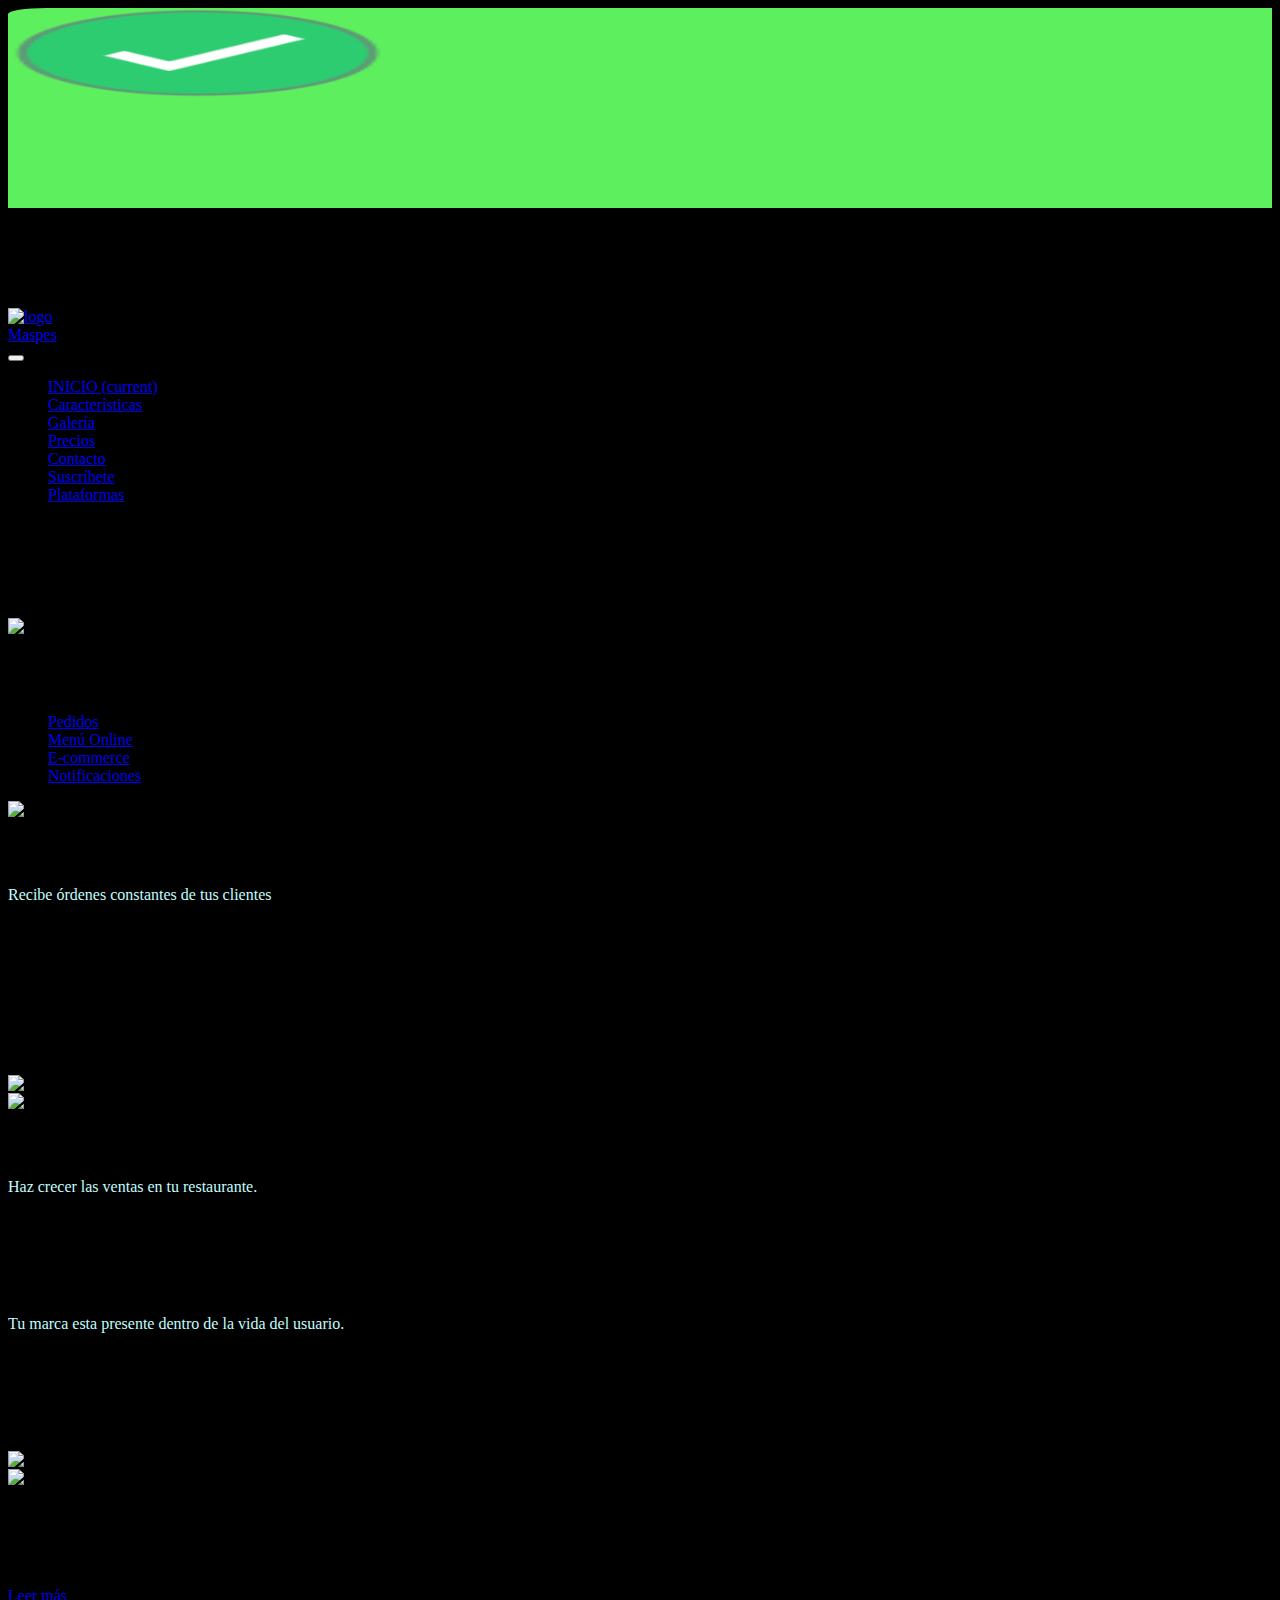
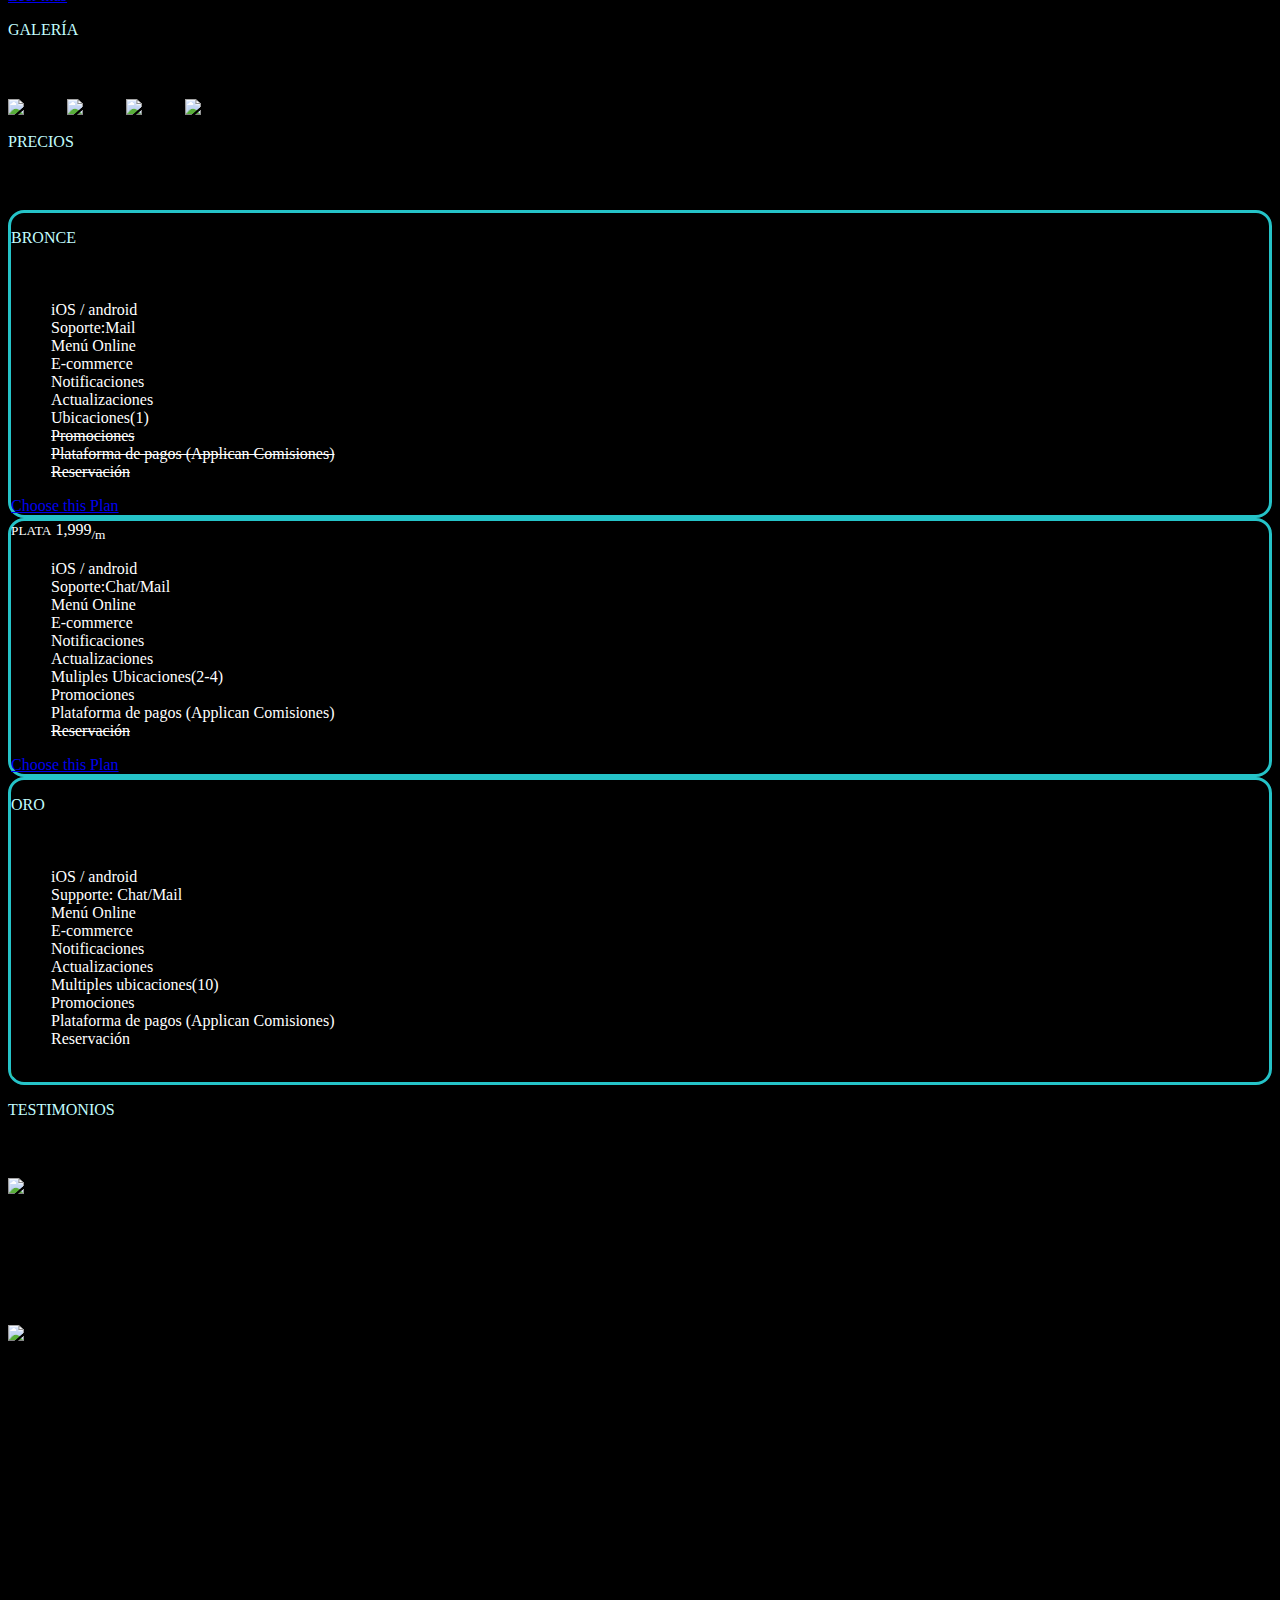
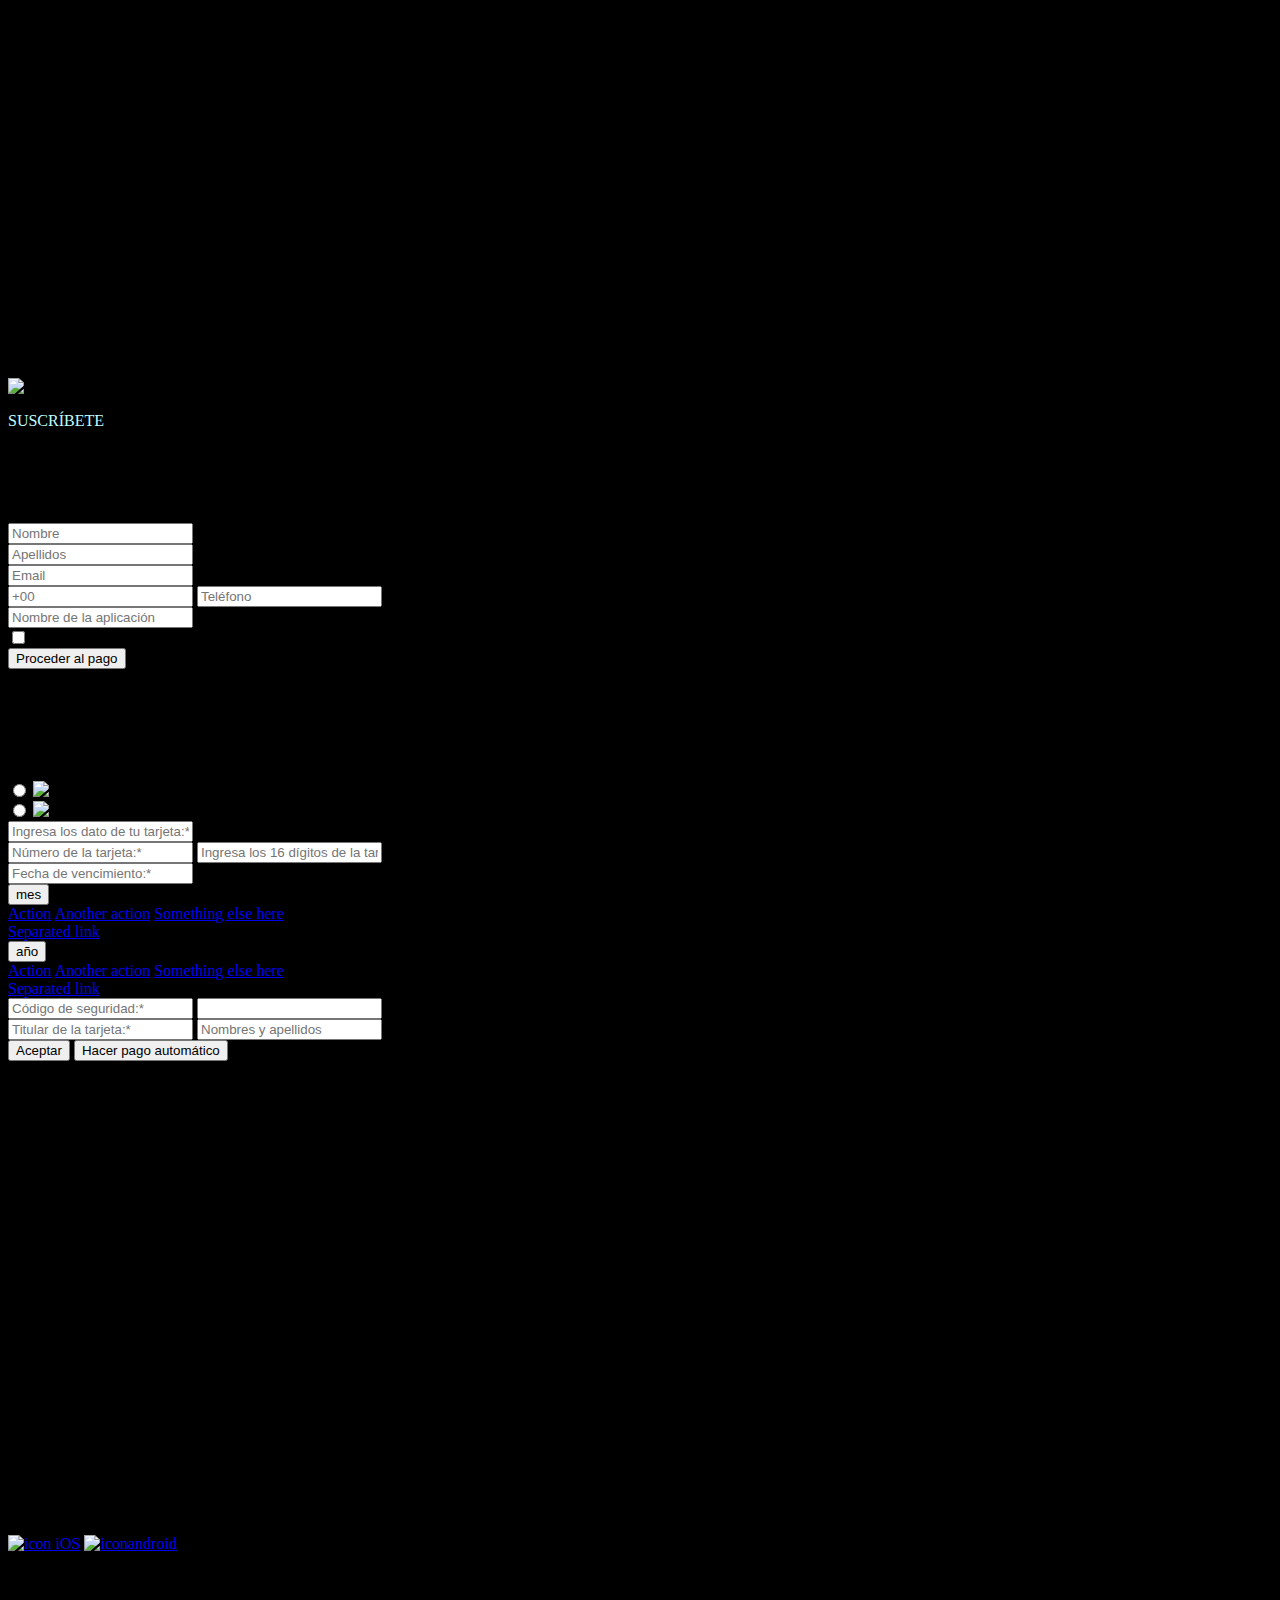
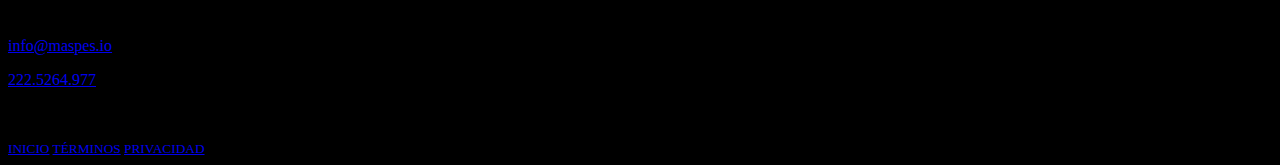
==== index.html @ f16a854a "updated bronce pricing" ====
<!doctype html>
<html lang="en">
<!--

Page    : index / MobApp
Version : 1.0
Author  : Colorlib
URI     : https://colorlib.com

 -->

<head>
    <title>Haz más con nuestra App</title>
    <!-- Required meta tags -->
    <link rel="stylesheet" href="https://maxcdn.bootstrapcdn.com/bootstrap/4.0.0-beta.3/css/bootstrap.min.css" integrity="sha384-Zug+QiDoJOrZ5t4lssLdxGhVrurbmBWopoEl+M6BdEfwnCJZtKxi1KgxUyJq13dy" crossorigin="anonymous">
    <script src="https://ajax.googleapis.com/ajax/libs/jquery/3.6.0/jquery.min.js"></script>
    <script src="https://js.stripe.com/v3/"></script>
    <meta charset="utf-8">
    <meta name="viewport" content="width=device-width, initial-scale=1, shrink-to-fit=no">
    <meta name="description" content="Mobland - Mobile App Landing Page Template">
    <meta name="keywords" content="HTML5, bootstrap, mobile, app, landing, ios, android, responsive">

    <!-- Font -->
    <link rel="dns-prefetch" href="//fonts.googleapis.com">
    <link href="https://fonts.googleapis.com/css?family=Rubik:300,400,500" rel="stylesheet">

    <!-- Bootstrap CSS -->
    <link rel="stylesheet" href="css/bootstrap.min.css">
    <!-- Themify Icons -->
    <link rel="stylesheet" href="css/themify-icons.css">
    <!-- Owl carousel -->
    <link rel="stylesheet" href="css/owl.carousel.min.css">
    <!-- Main css -->
    <link href="css/style.css" rel="stylesheet">
</head>


<body data-spy="scroll" data-target="#navbar" data-offset="30" style="background-color: #000">
    <div class="position-absolute w-100 h-100 top-0 start-0" style="background-color: #000; opacity: 0.7;"></div>
    
    <div class="position-absolute red w-100 d-flex justify-content-center align-items-center" style="z-index: 100000;"> 
        <!-- show d-block -->
        <div class="modal fade bd-example-modal-xl" id="popupsuccess" tabindex="-1" role="dialog" aria-labelledby="myLargeModalLabel" >
            <div class="modal-dialog modal-sm">
              <div class="modal-content">
                <div class="w-100 d-flex justify-content-center align-items-center" style="height: 200px;background-color: rgb(94, 239, 94);border-top-left-radius: 3%;">
                    <img  src="images/check.png" width="30%" height="45%" alt="">
                </div>
                <div style="height: 100px" class="w-100 d-flex justify-content-center align-items-center">
                    <div class="text-center text-success p-5">El pago se realiza con éxito</div>
                </div>
              </div>
            </div>
        </div>

    </div>
    <!-- Nav Menu -->

    <div class="nav-menu fixed-top">
        <div class="container">
            <div class="row">
                <div class="col-md-12">
                    <nav class="navbar navbar-dark navbar-expand-lg">
                        <a class="navbar-brand d-flex align-items-center" href="index.html">
                            <img src="images/logoN.png" class="img-fluid" alt="logo">
                            <div class="text-white ml-3" >Maspes</div>
                        </a> <button class="navbar-toggler" type="button" data-toggle="collapse" data-target="#navbar" aria-controls="navbar" aria-expanded="false" aria-label="Toggle navigation"> <span class="navbar-toggler-icon"></span> </button>
                        <div class="collapse navbar-collapse" id="navbar">
                            <ul class="navbar-nav ml-auto">
                                <li class="nav-item"> <a class="nav-link  active" href="#home">INICIO <span class="sr-only">(current)</span></a> </li>
                                <li class="nav-item"> <a class="nav-link " href="#features">Características</a> </li>
                                <li class="nav-item"> <a class="nav-link " href="#gallery">Galería</a> </li>
                                <li class="nav-item"> <a class="nav-link " href="#pricing">Precios</a> </li>
                                <li class="nav-item"> <a class="nav-link " href="#contact">Contacto</a> </li>
                                <li class="nav-item"> <a class="nav-link " href="#subscribe">Suscríbete</a> </li>
                                <li class="nav-item"><a href="#" class="btn btn-outline-info my-3 my-sm-0 ml-lg-3">Plataformas</a></li>
                            </ul>
                        </div>
                    </nav>
                </div>
            </div>
        </div>
    </div>

    <header class="bg-gradient" id="home">
        <div class="container position-relative py-3">
            <h1>Aumenta las ventas de tu negocio</h1>
            <p class="tagline">Obten una aplicación móvil personalizada desde $999.00 al mes.</p>
        </div>
        <div class="img-holder position-relative"><img src="images/iphonexN1.png" alt="phone" class="img-fluid"></div>
    </header>

    <!-- // end .section -->



    <div class="section dark-bg position-relative" id="features">
        <div class="container dark-bg">
            <div class="section-title dark-bg">
                <small>CARACTERÍSTICAS</small>
                <h3 class="text-info">Principales funcionalidades de una app</h3>
            </div>

            <ul class="nav nav-tabs nav-justified dark-bg" role="tablist">
                <li class="nav-item">
                    <a class="nav-link active" data-toggle="tab" href="#communication">Pedidos</a>
                </li>
                <li class="nav-item">
                    <a class="nav-link" data-toggle="tab" href="#schedule">Menú Online</a>
                </li>
                <li class="nav-item">
                    <a class="nav-link" data-toggle="tab" href="#messages">E-commerce</a>
                </li>
                <li class="nav-item">
                    <a class="nav-link" data-toggle="tab" href="#livechat">Notificaciones</a>
                </li>
            </ul>
            <div class="tab-content" style="background-color: black;">
                <div class="tab-pane fade show active" id="communication">
                    <div class="d-flex flex-column  flex-lg-row">
                        <img src="images/graphic1.png" alt="graphic" class="img-fluid rounded align-self-center mr-lg-5 mb-5 mb-lg-0">
                        <div>

                            <h2 class="text-info">Pedidos y seguimiento en línea</h2>
                            <p class="lead" style="color: #C2FDFF;">Recibe órdenes constantes de tus clientes</p>
                            <p class="d-inline">Con una app estas en contacto directo con tus clientes y facilitas
                                los pedidos para ellos. Agilizas los procesos de venta y recibes más 
                                ordenes de clientes, sin tener que pagar altos porcentajes a plataformas
                                de delivery.
                            </p>
                            
                        </div>
                    </div>
                </div>
                <div class="tab-pane fade" id="schedule">
                    <div class="d-flex flex-column  flex-lg-row">
                        <div>
                            <h2 class="text-info">Decide los precios y mantén el 100% de ganancia.</h2>
                            
                            <p class="d-inline">Sube todos tus prodcutos fácil y rápido, al precio que tu quieras. Al ser el dueño de la aplicación no tienes que pagar cargos extras o porcentajes a nadie. Tú controlas los precios y recibes el total de la venta.
                            </p>
                            
                        </div>
                        <img src="images/graphic2.png" alt="graphic" class="img-fluid rounded align-self-center mr-lg-5 mb-5 mb-lg-0">
                    </div>
                </div>
                <div class="tab-pane fade" id="messages">
                    <div class="d-flex flex-column  flex-lg-row">
                        <img src="images/graphic3.png" alt="graphic" class="img-fluid rounded align-self-center mr-lg-5 mb-5 mb-lg-0">
                        <div>
                            <h2 class="text-info">Ventas Accesibles</h2>
                            <p class="lead" style="color: #C2FDFF;">Haz crecer las ventas en tu restaurante.</p>
                            <p class="d-inline text-white">Contar con una aplicación de servicio a domicilio es la oportunidad de estar a la vanguardía tecnológica. El uso de la tecnología en tu negocio siempre será un diferenciador en tu servicio y mantiene tu negocio a la delantera. Tus clientes podrán elegir diferentes métodos de pago ya sea efectivo o tarjeta de crédito.</p>
                            </p>
                        </div>
                    </div>
                </div>
                <div class="tab-pane fade" id="livechat">
                    <div class="d-flex flex-column  flex-lg-row">
                        <div>
                            <h2 class="text-info">Notificaciones a todo momento</h2>
                            <p class="lead" style="color: #C2FDFF;">Tu marca esta presente dentro de la vida del usuario.</p>
                            <p class="d-inline">Las aplicaciones online permiten recibir notificaciones en los dispositivos y brindar tranquilidad a los usuarios al <div class="text-info">monitorear su orden</div><p class="text-white">y tener una hora aproximada de entrega. Así mantener el pedido siempre actualizado hasta que llegue al domicilio de entrega.</p>
                            </p>
                            
                        </div>
                        <img src="images/graphic4.png" alt="graphic" class="img-fluid rounded align-self-center ml-lg-5 mr-lg-5 mb-5 mb-lg-0">
                    </div>
                </div>
            </div>


        </div>
    </div>
    <!-- // end .section -->

    <div class="section img-bg">

        <div class="container">
            <div class="row">
                <div class="col-md-6">
                    <img src="images/dualphoneN2.png" alt="dual phone" class="img-fluid">
                </div>
                <div class="col-md-6 d-flex align-items-center">
                    <div>
                        <!-- <div class="box-icon"><span class="ti-rocket gradient-fill ti-3x"></span></div> -->
                        <h2 class="text-info">Múltiples ubicaciones</h2>
                        <p class="mb-4">Si tu negocio tiene varias sucursales, una app 
                            es una herramienta perfecta para hacer llegar 
                            tus productos o servicios a cualquier lugar.
                            
restaurante.</p>
                        <a href="#" class="btn btn-outline-info">Leer más</a></div>
                </div>
            </div>

        </div>

    </div>
    <!-- // end .section -->
        <!-- // end .section -->


    <div class="section dark-bg" id="gallery">
        <div class="container">
            <div class="section-title position-relative">
                <p style="color:#C2FDFF">GALERÍA</p>
                <h3 class="text-info">Nuestros Clientes</h3>
            </div>

            <div class="img-gallery owl-carousel owl-theme">
                <img src="images/newClient2.png" alt="image">
                <img src="images/newClient3.png" alt="image">
                <img src="images/newClient3.png" alt="image">
                <img src="images/newClient1.png" alt="image">
            </div>

        </div>

    </div>
    <!-- // end .section -->

    <!-- // end .section -->

    <div class="section img-bg3 " id="pricing">
        <div class="container position-relative">
            <div class="section-title">
                <p style="color:#C2FDFF">PRECIOS</p>
                <h3 class="text-info">Nuestras tarifas</h3>
            </div>

            <div class="card-deck">
                <div class="card pricing bg-transparent" style="border: 3px solid #25C3C8; border-radius: 1rem;" >
                    <div class="card-head">
                        <p style="color:#C2FDFF">BRONCE</p>
                        <span class="price text-info">999<sub>/m</sub></span>
                    </div>

                    <ul class="list-group list-group-flush">
                        <div class="list-group-item bg-transparent white" style="color: white;">iOS / android </div>
                        <div class="list-group-item bg-transparent white" style="color: white;">Soporte:Mail</div>
                        <div class="list-group-item bg-transparent white" style="color: white;">Menú Online</div>
                        <div class="list-group-item bg-transparent white" style="color: white;">E-commerce</div>
                        <div class="list-group-item bg-transparent white" style="color: white;">Notificaciones</div>
                        <div class="list-group-item bg-transparent white" style="color: white;">Actualizaciones</div>
                        <div class="list-group-item bg-transparent white" style="color: white;">Ubicaciones(1)</div>

                        <div class="list-group-item bg-transparent white" style="color: white;"><del>Promociones</del></div>
                        <div class="list-group-item bg-transparent white" style="color: white;"><del>Plataforma de pagos
(Applican Comisiones)</del></div>
                        <div class="list-group-item bg-transparent white" style="color: white;"><del>Reservación</del></div>

                    </ul>
                    <div class="card-body bg-transparent">
                        <a href="#" style="border-radius: 1rem;" id="bronce" class="btn btn-info btn-lg btn-block">Choose this Plan</a>
                    </div>
                </div>

                <div class="card pricing bg-info"  style="border: 3px solid #25C3C8; border-radius: 1rem;">
                    <div style="color: white;" class="card-head">
                        <small class="text-white">PLATA</small>
                        <span class="price text-white">1,999<sub>/m</sub></span>
                    </div>

                    <ul class="list-group list-group-flush">
                        <div class="list-group-item bg-transparent white" style="color: white;">iOS / android </div>
                        <div class="list-group-item bg-transparent white" style="color: white;">Soporte:Chat/Mail</div>
                        <div class="list-group-item bg-transparent white" style="color: white;">Menú Online</div>
                        <div class="list-group-item bg-transparent white" style="color: white;">E-commerce</div>
                        <div class="list-group-item bg-transparent white" style="color: white;">Notificaciones</div>
                        <div class="list-group-item bg-transparent white" style="color: white;">Actualizaciones</div>
                        <div class="list-group-item bg-transparent white" style="color: white;"> Muliples Ubicaciones(2-4)</div>

                        <div class="list-group-item bg-transparent white" style="color: white;">Promociones</div>
                        <div class="list-group-item bg-transparent white" style="color: white;">Plataforma de pagos
(Applican Comisiones)</div>
                        <div class="list-group-item bg-transparent white" style="color: white;"><del>Reservación</del></div>
                    </ul>
                    <div class="card-body">
                        <a href="#" style="border-radius: 1rem;" id="plata" class="btn btn-light btn-lg btn-block">Choose this Plan</a>
                    </div>
                </div>

                <div class="card pricing bg-transparent" style="border: 3px solid #25C3C8; border-radius: 1rem;">
                    <div class="card-head">
                        <p style="color:#C2FDFF">ORO</p>
                        <span class="price text-info" >2,500<sub>/m</sub></span>
                    </div>

                    <ul class="list-group list-group-flush">
                        <div class="list-group-item bg-transparent white" style="color: white;">iOS / android  </div>
                        <div class="list-group-item bg-transparent white" style="color: white;">Supporte: Chat/Mail</div>
                        <div class="list-group-item bg-transparent white" style="color: white;">Menú Online</div>
                        <div class="list-group-item bg-transparent white" style="color: white;">E-commerce</div>
                        <div class="list-group-item bg-transparent white" style="color: white;">Notificaciones</div>
                        <div class="list-group-item bg-transparent white" style="color: white;">Actualizaciones</div>
                        <div class="list-group-item bg-transparent white" style="color: white;">Multiples ubicaciones(10)</div>

                        <div class="list-group-item bg-transparent white" style="color: white;">Promociones</div>
                        <div class="list-group-item bg-transparent white" style="color: white;">Plataforma de pagos
(Applican Comisiones)</div>
                        <div class="list-group-item bg-transparent white" style="color: white;">Reservación</div>
                    </ul>
                    <div class="card-body">
                        <a style="border-radius: 1rem;" id="oro" class="btn btn-info btn-lg btn-block">Choose this Plan</a>
                    </div>
                </div>
                
            </div>
            <!-- // end .pricing -->


        </div>

    </div>








    <div class="section dark-bg">
        <div class="container position-relative">
            <div class="section-title">
                <p style="color: #C2FDFF;">TESTIMONIOS</p>
                <h3 class="text-info">Qué opinan nuestros clientes</h3>
            </div>

            <div class="testimonials owl-carousel">
                <div class="testimonials-single">
                    <img src="images/client1.png" alt="client" class="client-img">
                    <blockquote class="blockquote text-white">La aplicación tuvo un impacto positivo en mis ventas, los clientes pueden realizar pedidos y reservaciones de forma rápida. </blockquote>
                    <h5 class="mt-4 mb-2 text-info">Fernando Pérez </h5>
                    <p class="text-info">Jala La Jarra</p>
                </div>
                <div class="testimonials-single">
                    <img src="images/client2.png" alt="client" class="client-img">
                    <blockquote class="blockquote text-white">Muchos clientes realizan pedidos con mayor frecuencia, ha sido una excelente herramienta para aprovechar nuestro servicio a domicilio.</blockquote>
                    <h5 class="mt-4 mb-2 text-info">Jesús Beristain</h5>
                    <p class="text-info">Mariscos Juquila</p>
                </div>
                <!-- <div class="testimonials-single">
                    <img src="images/clientN.png" alt="client" class="client-img">
                    <blockquote class="blockquote text-white">Lorem ipsum dolor sit amet, consectetur adipiscing elit, sed do eiusmod tempor incididunt ut labore et dolore magna aliqua. Ut enim ad minim veniam.</blockquote>
                    <h5 class="mt-4 mb-2 text-info">Crystal Gordon</h5>
                    <p class="text-info">Estados Unidos</p>
                </div> -->
            </div>

        </div>

    </div>



    <div class="img-bg">
        <div class="container py-5">
            <div class="row">
                <div class="col-md-8 d-flex align-items-center">
                    <ul class="list-unstyled ui-steps">
                        <li class="media">
                            <div class="circle-icon mr-4">1</div>
                            <div class="media-body">
                                <h5 class="text-info">Contáctanos</h5>
                                <p class="d-inline">¡Trabajemos juntos! Si necesitas consultar mayor información sobre nuestros servicios, contáctate directamente a nuestro correo electrónico <div class="text-info">ventas@maspes.io</div> </p>
                            </div>
                        </li>
                        <li class="media my-4">
                            <div class="circle-icon mr-4">2</div>
                            <div class="media-body">
                                <h5 class="text-info">Escoge el mejor plan</h5>
                                <p class="d-inline">Contamos con tres tarifas </p><div class="text-info d-inline">(bronce, plata y oro).</div><p class="d-inline"> Cada una cuenta con características diferentes. ¡Escoge la mejor para ti y tu negocio! </p>
                            </div>
                        </li>
                        <li class="media">
                            <div class="circle-icon mr-4">3</div>
                            <div class="media-body">
                                <h5 class="text-info">Obtén tu App</h5>
                                <p class="d-inline">Disfruta de la </p><p class="text-info d-inline">experiencia</p><p class="d-inline"> y de los beneficios que tu aplicación le proporcionará a tu restaurante. </p>
                            </div>
                        </li>
                    </ul>
                </div>
                <div class="col-md-4">
                    <img src="images/iphonexNN1.png" alt="iphone" class="img-fluid">
                </div>

            </div>

        </div>

    </div>

    <!-- // end .section -->

    <!-- // Registion Section  -->
    <div class="section bg-gradient-copy position-relative" >
        <div class="container d-flex justify-content-center flex-column align-items-center" id="subscribe">
            
            <div class="section-title">
             <p style="color:#C2FDFF">SUSCRÍBETE</p>
                <h3 class="text-info">Registro</h3>
            </div>
            <p class="text-white">Introduce tus datos para poder crear tu usuario.</p>
            <div class="call-to-action col-12 col-md-8 col-lg-8 col-sm-12">
                <form>
                      <!-- Name input -->
                      <div class="form-outline mb-4">
                        <input type="text" id="form5Example1" class="form-control" placeholder="Nombre" />
                       
                      </div>

                      <!-- Email input -->
                      <div class="form-outline mb-4">
                        <input type="email" id="form5Example2" class="form-control" placeholder="Apellidos" />
                        
                      </div>

                      <div class="form-outline mb-4">
                        <input type="text" id="form5Example1" class="form-control" placeholder="Email" />
                       
                      </div>

                      <div class="inpute-for-registration mb-4 d-flex">
                        <input type="number" class="form-control inpute-tel-1" placeholder="+00" aria-label="Text input with dropdown button">
                        
                        <input type="number" placeholder="Teléfono" class="form-control inpute-tel-2">
                       
                      </div>

                      <div class="form-outline mb-4">
                        <input type="text" id="form5Example1" class="form-control" placeholder="Nombre de la aplicación" />
                       
                      </div>

    
                      <!-- Checkbox -->

                    <div class="custom-control form-control-lg custom-checkbox align-items-center">
                        <input type="checkbox" class="custom-control-input" id="customCheck1">
                        <label class="custom-control-label" for="customCheck1">Acepto la política de privacidad, términos y condiciones de uso</label>
                    </div>
                      <!-- Submit button -->
                      <button type="submit" class="btn btn-info btn-block mb-4">Proceder al pago</button>
                    
                </form>

            </div>
        
        </div>

    </div>
    <!-- // Registion Section  -->

    
    <!-- // payment getway -->
    <div class="dark-bg py-5 img-bg3">
        <div class="container d-flex flex-column justify-content-center align-items-center position-relative">
            <div class="section-title">
                <h3 class="text-info">Pago</h3>
                <p class="text-white">Introduce los datos de tu tarjeta de crédito/débito</p>
            </div>
            <div class="col-12 col-lg-7 col-md-7 col-sm-12">
                <div class="card col-12 mb-3">
                    <div class="card-body">
                        <div class="mb-3">Elige la bandera de tu tarjeta de crédito o débito:</div>
                        <div class="d-flex">
                            <div class=" d-flex align-items-center">
                                <input type="radio" class="form-control-sm mx-2">
                                <img src="images/visa.png" />
                            </div>
                            <div class=" d-flex align-items-center ml-4">
                                <input type="radio" class="form-control-sm mx-2">
                                <img src="images/master-card.png" />
                            </div>
                        </div>
                    </div>
                </div>

                <div class="form-outline mb-3">
                        <input type="text" id="form5Example1" class="form-control" placeholder="Ingresa los dato de tu tarjeta:*" />
                </div>

                <div class="form-outline mb-3 d-flex">
                        <input type="text" id="form5Example1-Nmero-1" class="form-control" placeholder="Número de la tarjeta:*" />
                        <input type="text" id="form5Example1-Nmero-2" class="form-control" placeholder="Ingresa los 16 dígitos de la tarjeta" />
                </div>

                <div class="mb-3 d-flex">
                        <input type="text" style="flex: 0.6;" class="form-control mr-3" placeholder="Fecha de vencimiento:*" />
                        <div class="btn-group">
                              <button type="button" style="flex: 0.3;" class="btn btn-white border border-secondary dropdown-toggle mr-3" data-toggle="dropdown" aria-haspopup="true" aria-expanded="false">
                                mes
                              </button>
                              <div class="dropdown-menu">
                                <a class="dropdown-item" href="#">Action</a>
                                <a class="dropdown-item" href="#">Another action</a>
                                <a class="dropdown-item" href="#">Something else here</a>
                                <div class="dropdown-divider"></div>
                                <a class="dropdown-item" href="#">Separated link</a>
                              </div>
                            </div>
                        <div class="btn-group" >
                              <button type="button"  style="flex: 0.3;" class="btn btn-white border border-secondary dropdown-toggle" data-toggle="dropdown" aria-haspopup="true" aria-expanded="false">
                                año
                              </button>
                              <div class="dropdown-menu">
                                <a class="dropdown-item" href="#">Action</a>
                                <a class="dropdown-item" href="#">Another action</a>
                                <a class="dropdown-item" href="#">Something else here</a>
                                <div class="dropdown-divider"></div>
                                <a class="dropdown-item" href="#">Separated link</a>
                              </div>
                            </div>
                </div>

                <div class="form-outline mb-3 d-flex">
                         <input type="text" id="form5Example1-Nmero-1" class="form-control" placeholder="Código de seguridad:*" />
                        <input type="text" style="flex: 0.2;" class="form-control" />
                </div>

                <div class="form-outline mb-3 d-flex">
                        <input type="text" id="form5Example1-Nmero-1" class="form-control" placeholder="Titular de la tarjeta:*" />
                        <input type="text" id="form5Example1-Nmero-2" class="form-control" placeholder="Nombres y apellidos" />
                </div>

                <div class="d-flex justify-content-between">
                     <button type="submit" style="flex: 0.5;" class="btn btn-info mr-1">Aceptar</button>
                     <button type="submit" style="flex: 0.5;" class="btn btn-info ml-1">Hacer pago automático</button>   
                </div>
            </div>
        </div>
    </div>
    <!-- // end payment getway -->



    <div class="section dark-bg">
        <div class="container position-relative">
            <div class="section-title">
                <small>ACLARACIONES</small>
                <h3 class="text-info">Preguntas Frecuentes</h3>
            </div>

            <div class="row pt-4">
                <div class="col-md-6">
                    <h4 class="mb-3 text-info">¿Cómo obtener mi App?</h4>
                    <p class="light-font mb-5">Realiza tu pago dentro de nuestra plataforma y en un plazo no mayor a 15 días recibiras tu aplicación personalizada, lista para descargar en tiendas. </p>
                    <h4 class="mb-3 text-info">¿Cuando empieza a correr la mensualidad?</h4>
                    <p class="light-font mb-5">Se realiza el primer pago para comenzar con el desarrollo de la app. Una vez que se tenga la aplicacion lista para descargar en IOS y Android comienza a correr la mensualidad. </p>

                </div>
                <div class="col-md-6">
                    <h4 class="mb-3 text-info">¿Qué sistemas operativos son compatibles?</h4>
                    <p class="light-font mb-5">Te entregaremos una aplicación totalmente funcional para IOS y ANDROID, lista para ser descargada  </p>
                    <h4 class="mb-3 text-info">¿Cómo es el sistema de pago?</h4>
                    <p class="light-font mb-5">Puedes pagar de forma segura a través de nuestro sitio web, si tienes algún problema estamos para ayudarte, vía email. </p>

                </div>
            </div>
        </div>
    </div>
    <!-- // end .section -->














    <div class="pt-5 img-bg">
        <div class="container position-relative">
            <div class="call-to-action">

                
                <h2>Plataformas Disponibles</h2>
                <p class="tagline">Disponible para las principales plataformas móviles </p>
                <div class="my-4">

                    <a href="#" class="btn btn-light"><img src="images/appleicon.png" alt="icon"> iOS</a>
                    <a href="#" class="btn btn-light"><img src="images/andrd.png" width="20%" alt="icon">android</a>
                </div>
                <p class="text-primary"><small><i>*Works on iOS 10.0.5+, Android Kitkat and above. </i></small></p>
            </div>
        </div>

        <div class="dark-bg py-5 bg-transparent" id="contact">
        <div class="container">
            <div class="row">
                <div class="col-lg-6 text-center text-lg-left">
                    <p class="mb-2"> <span class="ti-location-pin mr-2"></span> Puebla, Pue. México</p>
                    <div class=" d-block ">
                        <p class="mb-2">
                            <span class="ti-email mr-2"></span> <a class="mr-4" href="mailto:info@maspes.io">info@maspes.io</a>
                        </p>
                    </div>
                    <div class="d-block d-sm-inline-block">
                        <p class="mb-0">
                            <span class="ti-headphone-alt mr-2"></span> <a href="tel:2225264977">222.5264.977</a>
                        </p>
                    </div>

                </div>
                <div class="col-lg-6 mt-4">
                    <div class="social-icons">
                        <a href="#"><span class="ti-facebook"></span></a>
                        <a href="#"><span class="ti-twitter-alt"></span></a>
                        <a href="#"><span class="ti-instagram"></span></a>
                    </div>
                </div>
            </div>

        </div>

    </div>

    </div>
    <!-- // end .section -->

    <!-- // end .section -->
    <footer class="py-4 text-center position-relative bg-white">
        <!-- Copyright removal is not prohibited! -->
        <p class="mb-2 text-dark position-relative"><small>COPYRIGHT  © 2022. TODOS LOS DERECHOS RESERVADOS</small></p>

        <small>
            <a href="#" class="m-2 text-info position-relative">INICIO</a>
            <a href="#" class="m-2 text-info position-relative">TÉRMINOS</a>
            <a href="#" class="m-2 text-info position-relative">PRIVACIDAD</a>
        </small>
    </footer>
    <!-- checkout script -->
    <script>
        let params = new URLSearchParams(window.location.search);
        let id = params.get("id"); // is the string "Jonathan"
        
        //Pop Up Generate
        if(id && id != '404') {

            const myElement = document.getElementById("popupsuccess");
            myElement.className = "show d-block";
            $("#popupsuccess").fadeIn("2000");

            const myTimeout = setTimeout(myGreeting, 5000);

            function myGreeting() {
                const nextURL = 'http://127.0.0.1:5500/index.html';
                const nextTitle = 'My new page title';
                const nextState = { additionalInformation: 'Updated the URL with JS' };
                myElement.className = "";
                // This will create a new entry in the browser's history, without reloading
                window.history.pushState(nextState, nextTitle, nextURL);
                window.location.reload()
            }
            // alert("Noice Your Payment Is Completed") 
        } else if(id && id == '404') {
           alert("Payment Failed Try Again")
           
           const nextURL = 'http://127.0.0.1:5500/index.html';
            const nextTitle = 'My new page title';
            const nextState = { additionalInformation: 'Updated the URL with JS' };
            // This will create a new entry in the browser's history, without reloading
            window.history.pushState(nextState, nextTitle, nextURL);
            window.location.reload()
        } 


        var stripe = Stripe(
                "pk_test_51LGnjzCXksdhCh0r46jisYVKZGdpwwe7SfQhr4Y5EROmpvWNq3Qzs6wnAbalq8k2wZRj5epcNqJXJqN7dWdhgAZP001W1Leoli"
        )

        document.getElementById("bronce").addEventListener("click", async function(e) {
                stripe.redirectToCheckout({
                    lineItems: [
                        { 
                            price: "price_1LH6DhCXksdhCh0rya6Qve7q",
                            quantity: 1,
                        },
                    ],
                    mode: "subscription",
                    successUrl: "http://127.0.0.1:5500/index.html?id={CHECKOUT_SESSION_ID}",
                    cancelUrl: "http://127.0.0.1:5500/index.html?id=404"
                })
                .then(function(error){
                     window.alert("Error Occure")
                })  
        })

        document.getElementById("plata").addEventListener("click", function() {
                stripe.redirectToCheckout({
                    lineItems: [
                        { 
                            price: "price_1LH6F5CXksdhCh0rRO1o2nwe",
                            quantity: 1,
                        },
                    ],
                    mode: "subscription",
                    successUrl: "http://127.0.0.1:5500/index.html?id={CHECKOUT_SESSION_ID}",
                    cancelUrl: "http://127.0.0.1:5500/index.html?id=404"
                }).then(result => {
                     console.log(result);
                  
                })
                
        })

        document.getElementById("oro").addEventListener("click", function() {
            console.log('first')
                stripe.redirectToCheckout({
                    lineItems: [
                        { 
                            price: "price_1LH6FWCXksdhCh0rGdmk7XGu",
                            quantity: 1,
                        },
                    ],
                    mode: "subscription",
                    successUrl: "http://127.0.0.1:5500/index.html?id={CHECKOUT_SESSION_ID}",
                    cancelUrl: "http://127.0.0.1:5500/index.html?id=404"
                }).then(result => {
                     console.log(result);
                })
        })
    </script>
    <!-- jQuery and Bootstrap -->
    <script src="js/jquery-3.2.1.min.js"></script>
    <script src="js/bootstrap.bundle.min.js"></script>
    <!-- Plugins JS -->
    <script src="js/owl.carousel.min.js"></script>
    <!-- Custom JS -->
    <script src="js/script.js"></script>

</body>

</html>
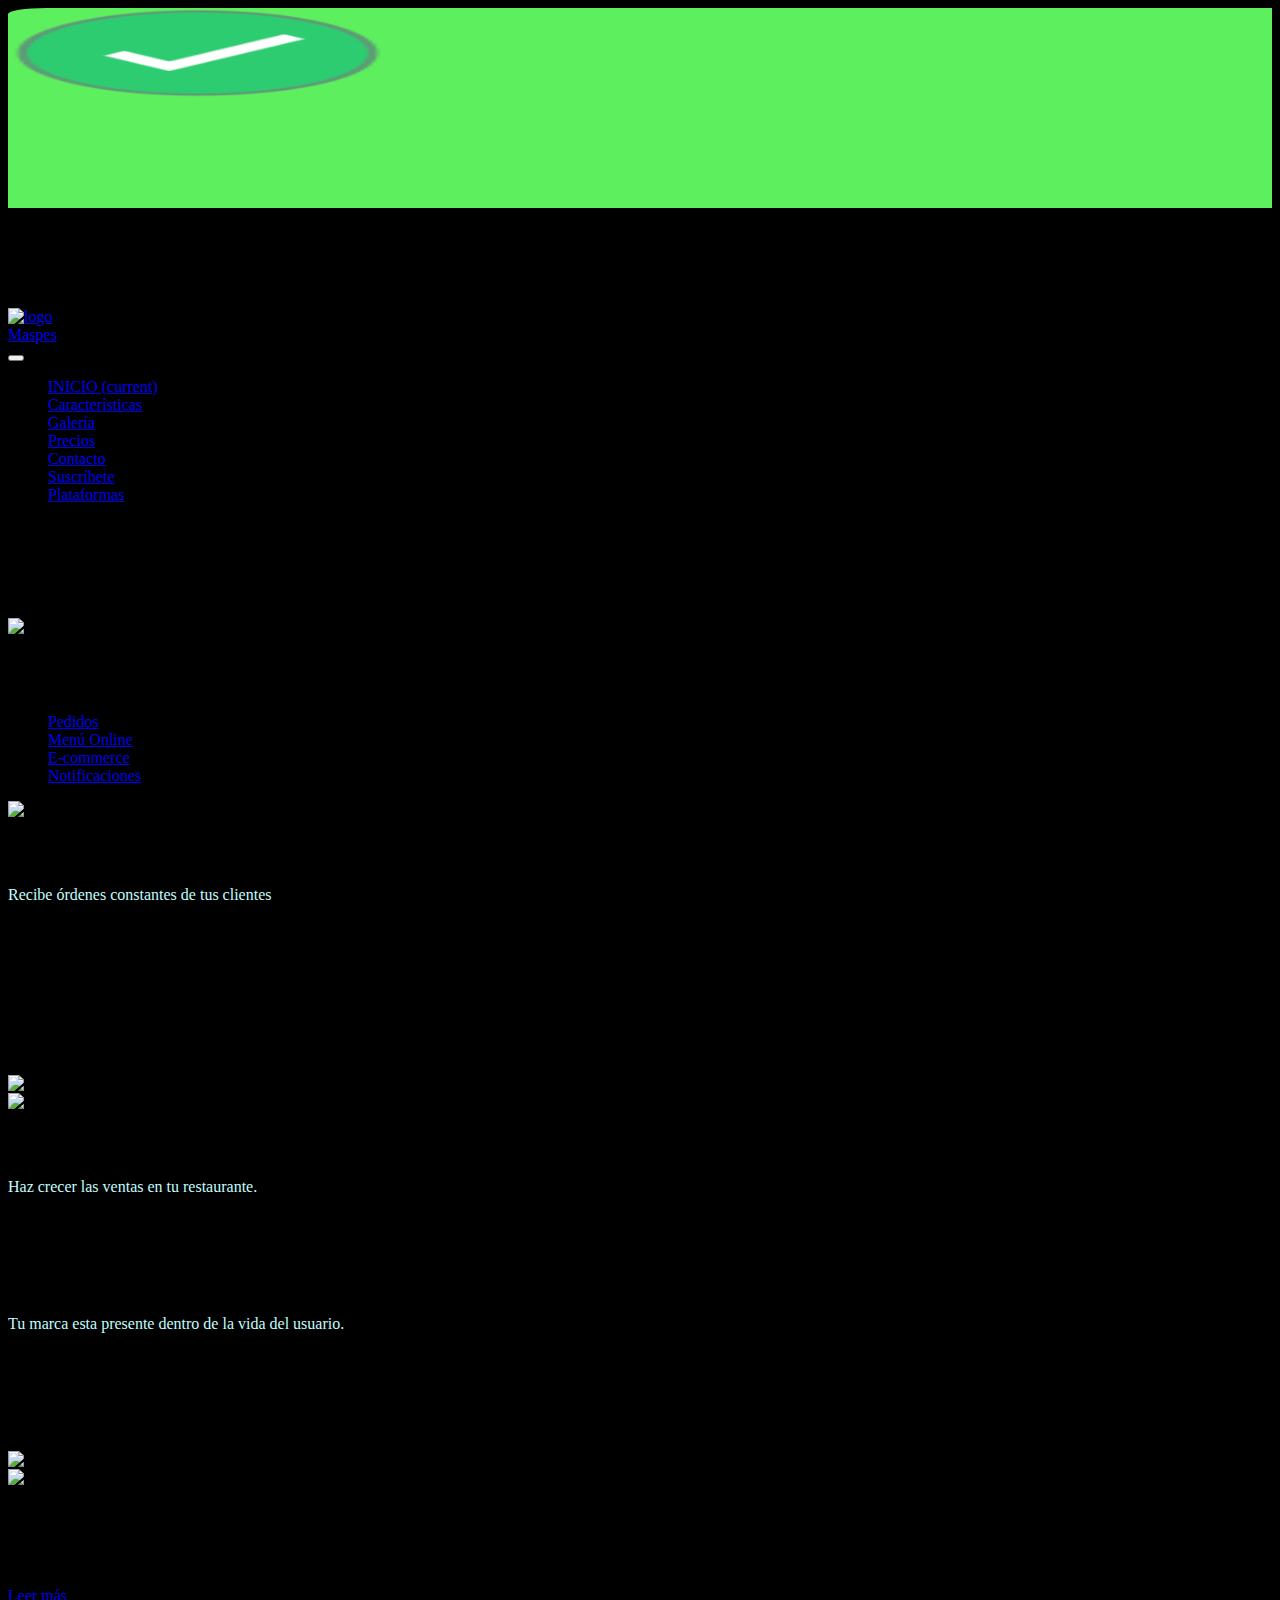
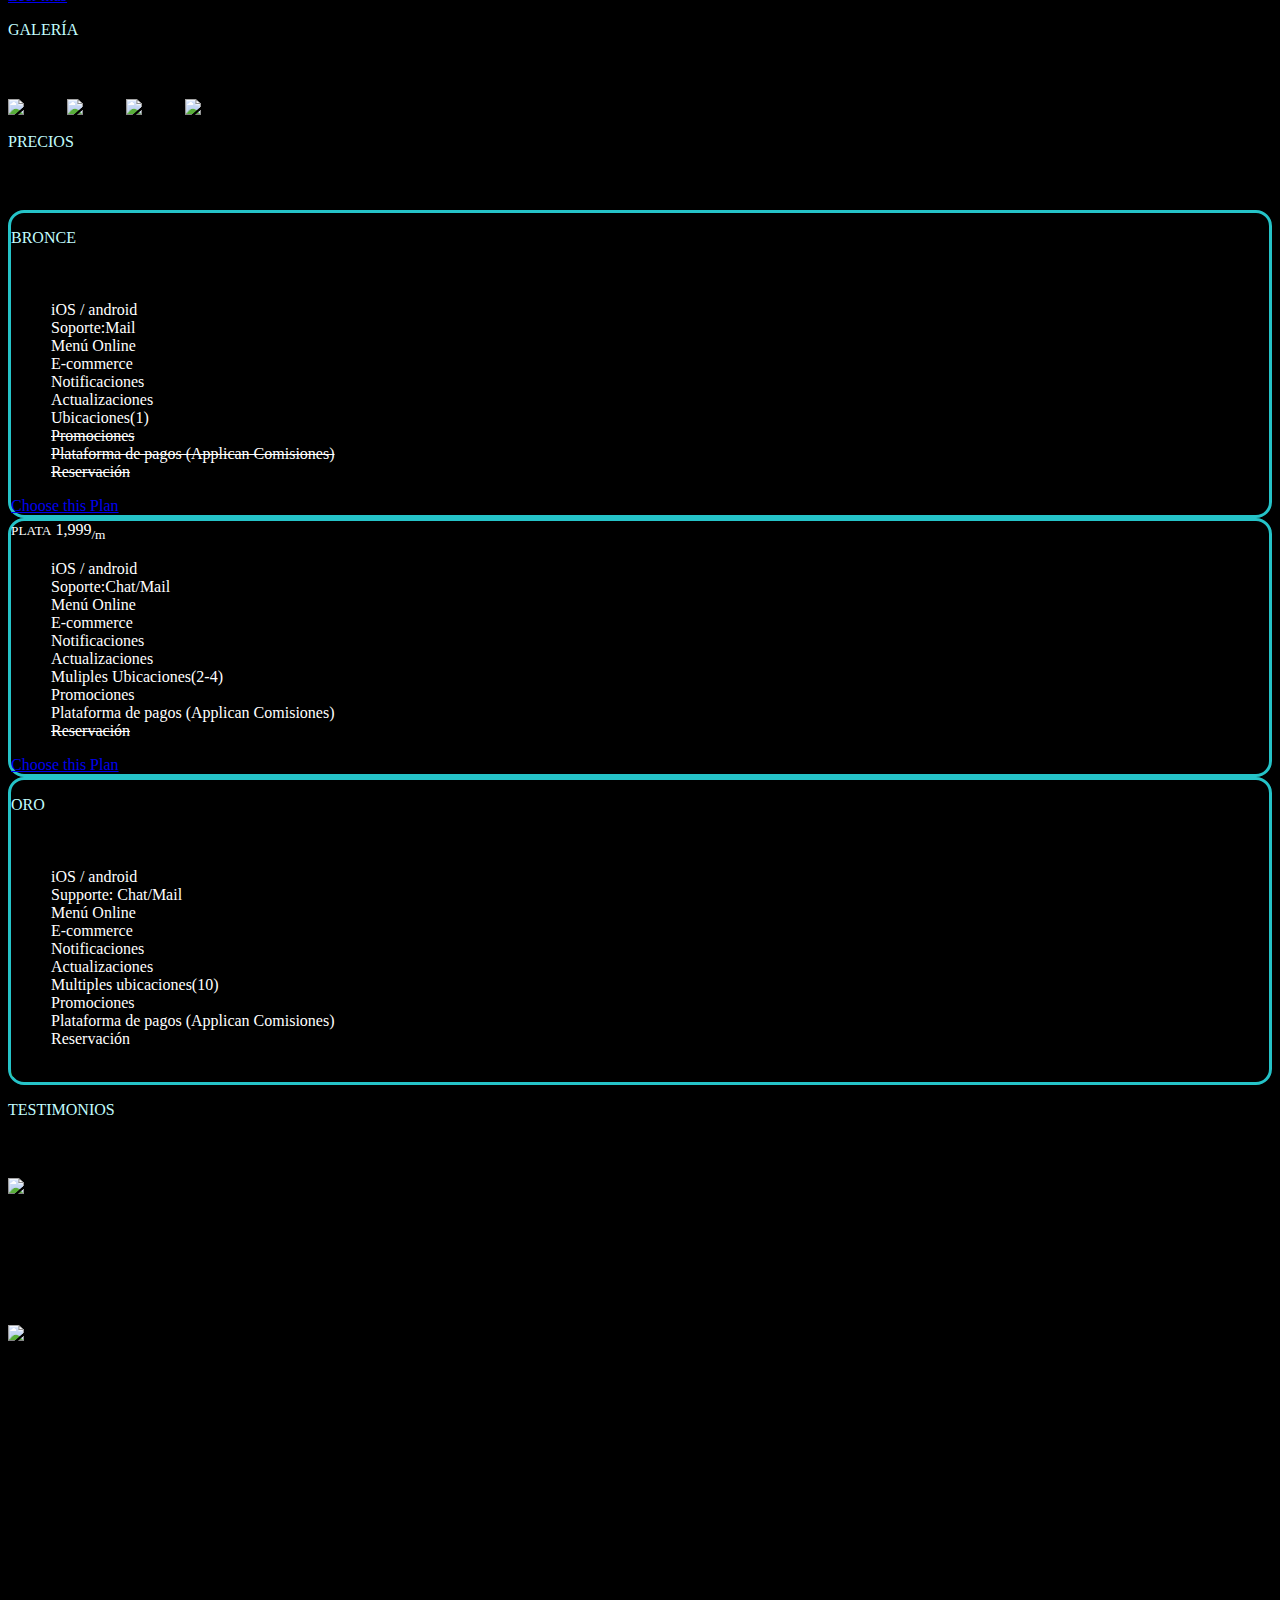
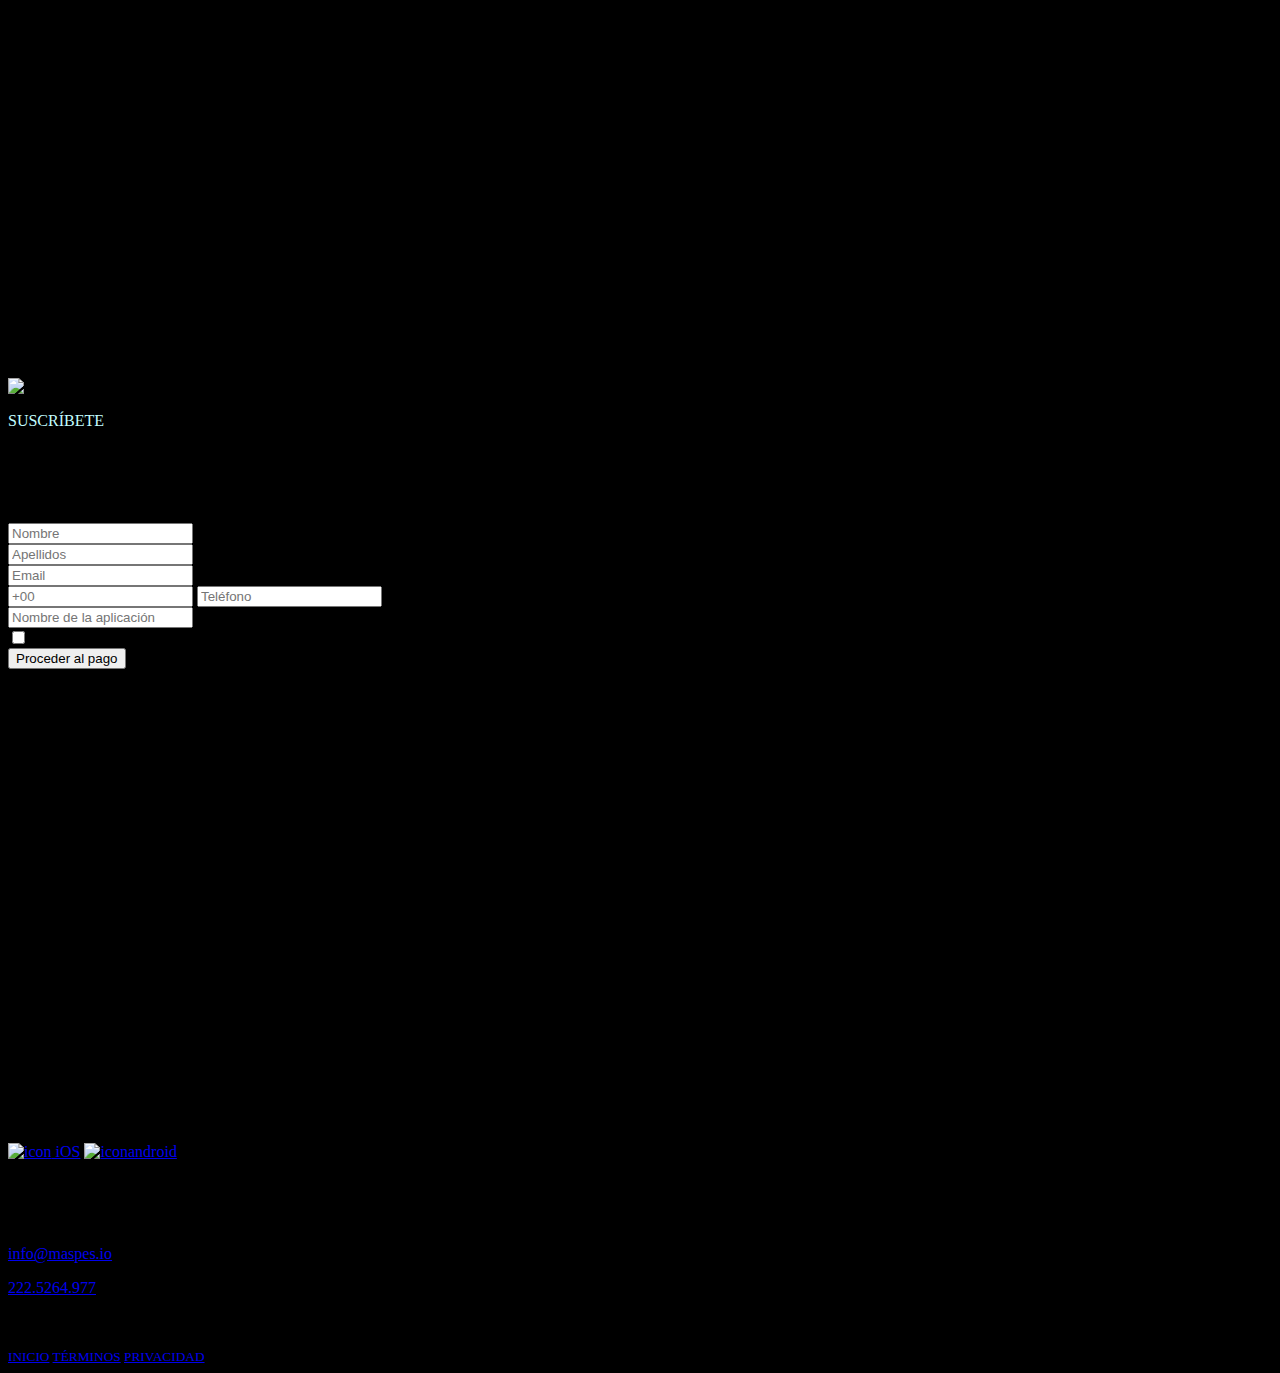
==== commit 1860b3a4: "removed payment gateway" ====
--- a/index.html
+++ b/index.html
@@ -456,7 +456,7 @@
 
     
     <!-- // payment getway -->
-    <div class="dark-bg py-5 img-bg3">
+    <!-- <div class="dark-bg py-5 img-bg3">
         <div class="container d-flex flex-column justify-content-center align-items-center position-relative">
             <div class="section-title">
                 <h3 class="text-info">Pago</h3>
@@ -532,7 +532,7 @@
                 </div>
             </div>
         </div>
-    </div>
+    </div> -->
     <!-- // end payment getway -->
 
 
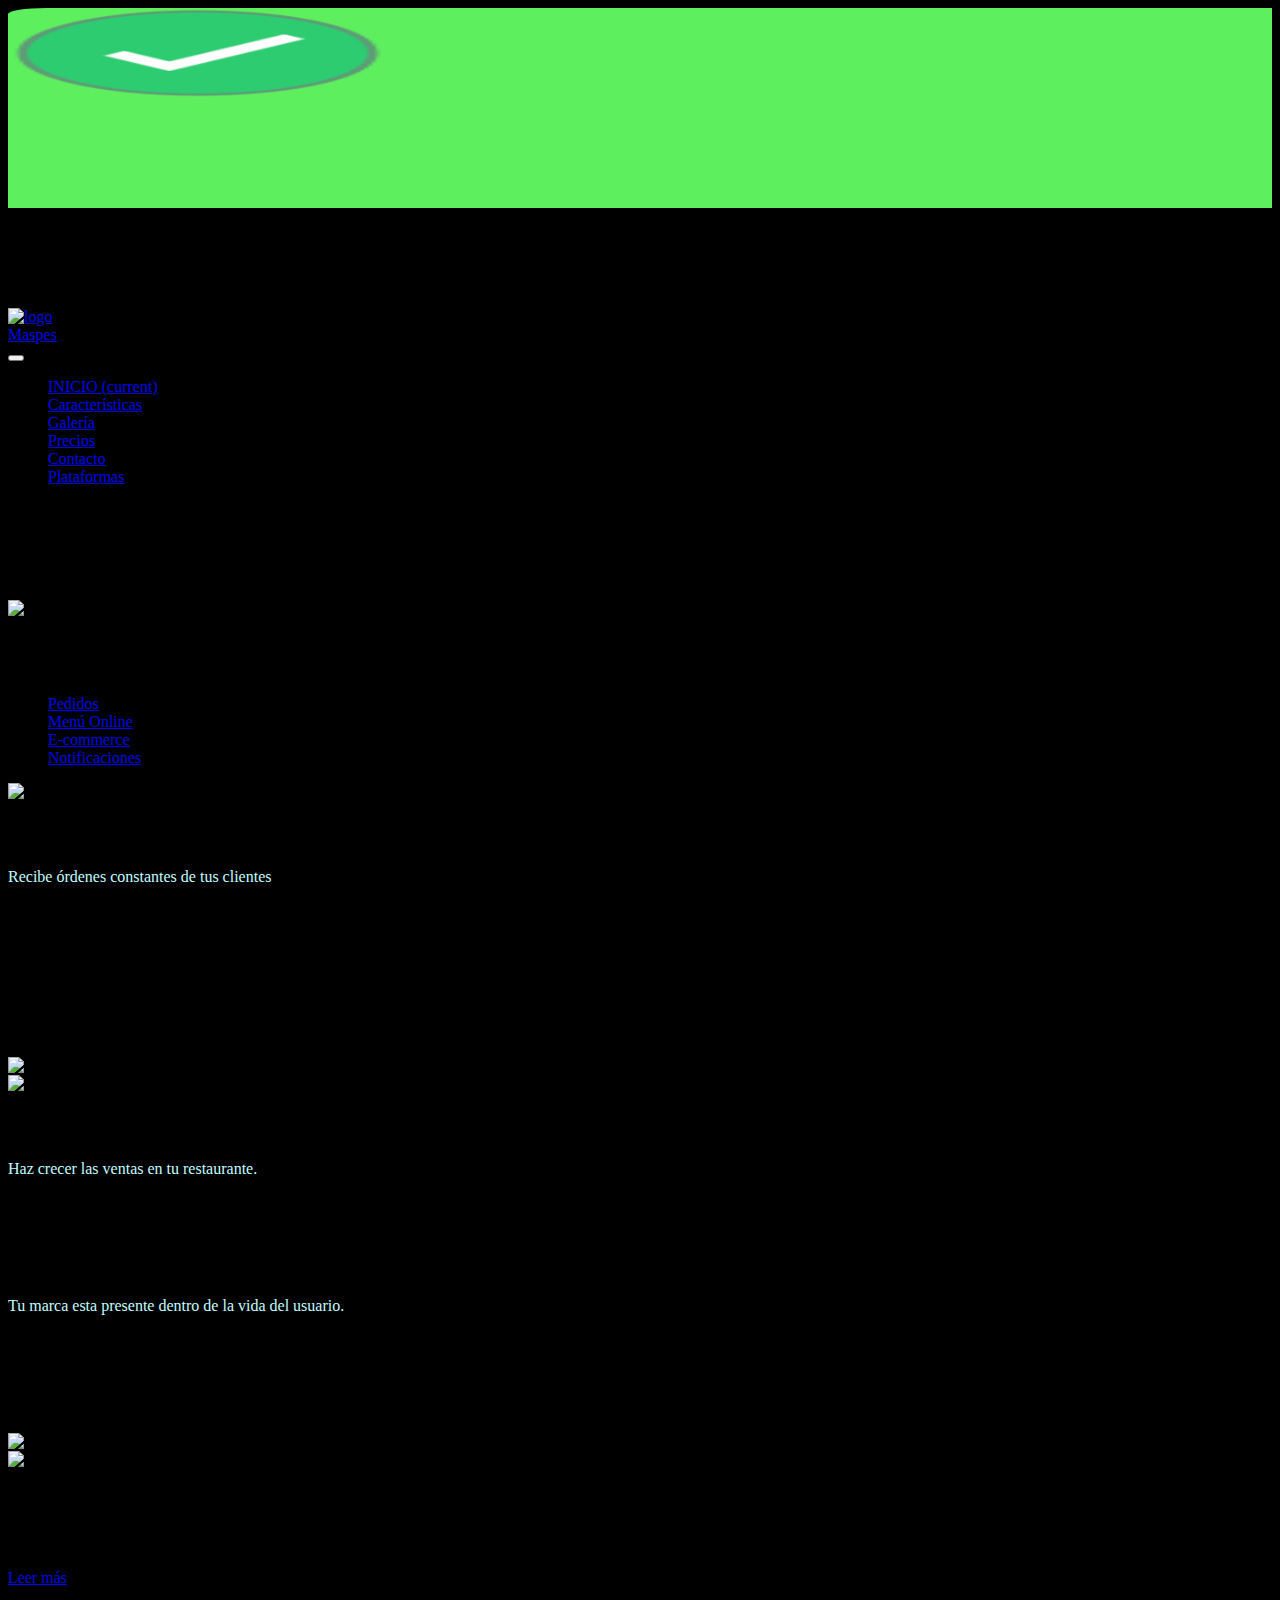
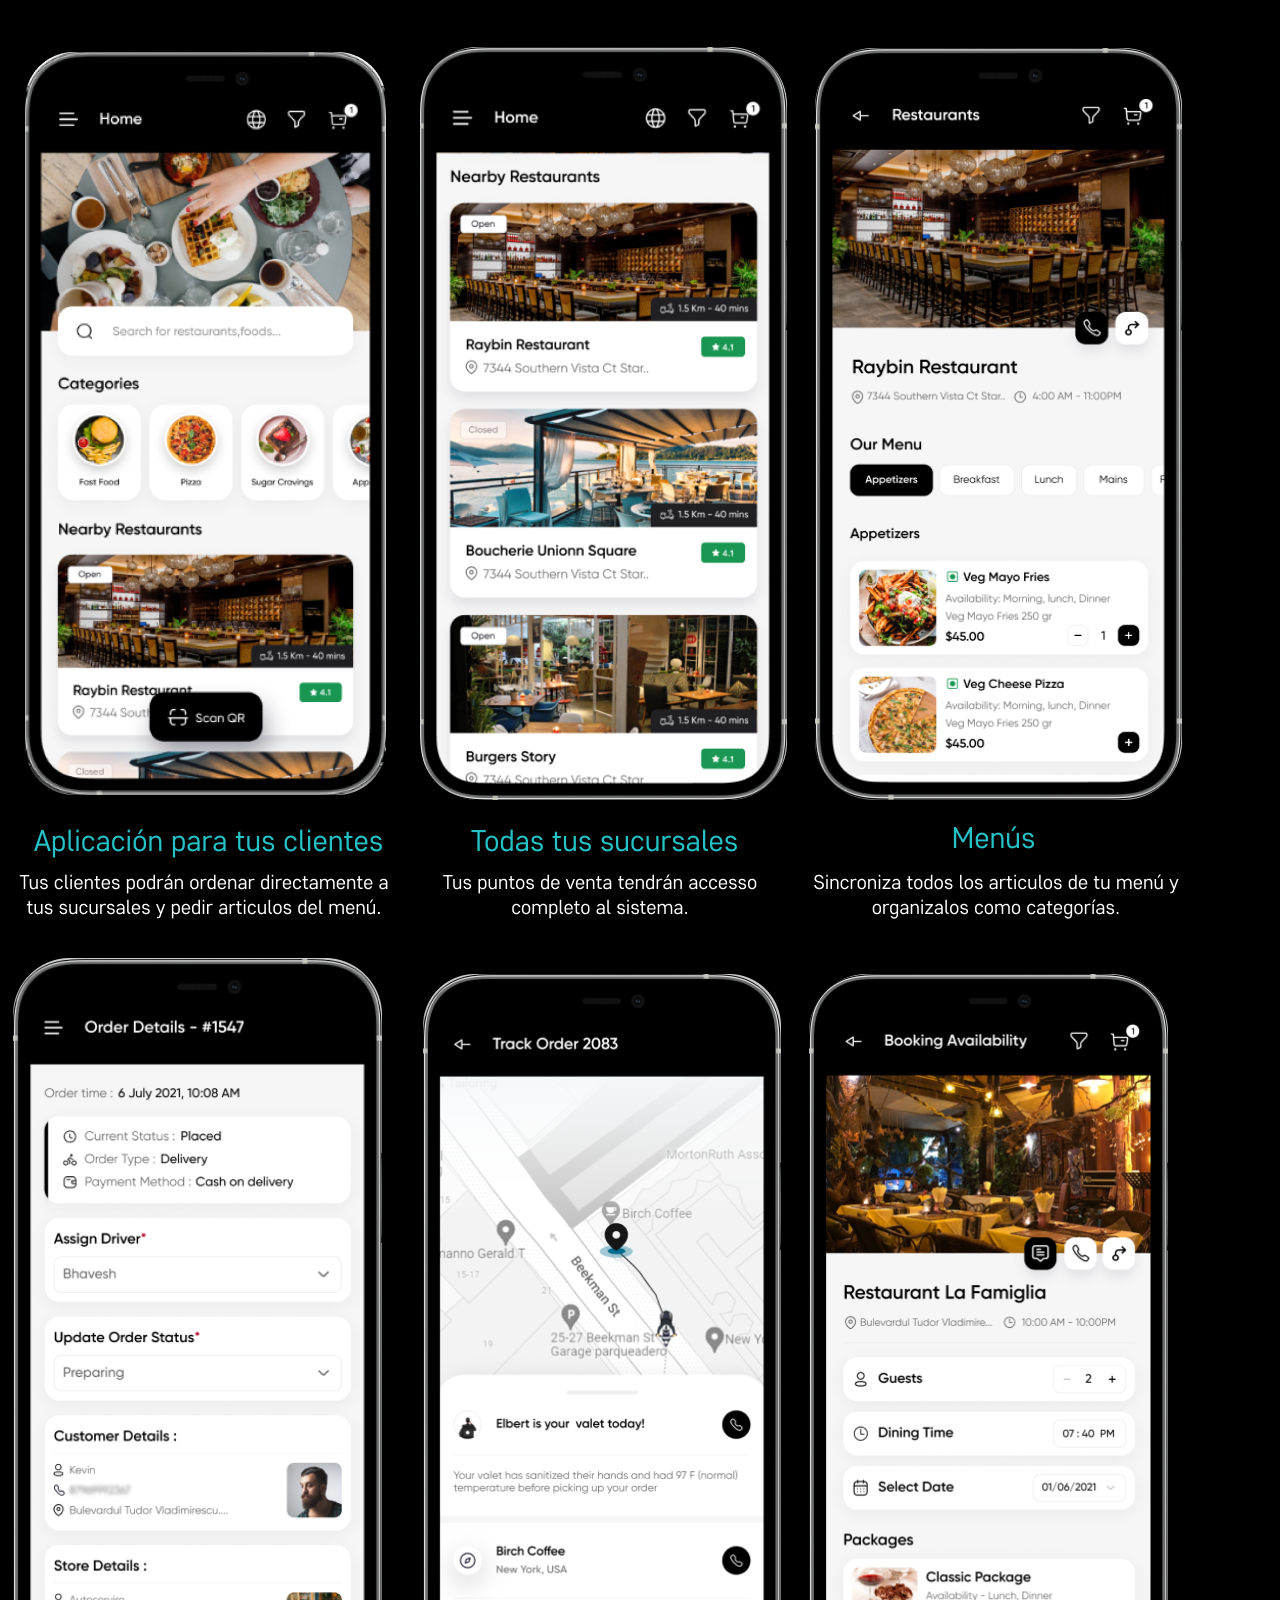
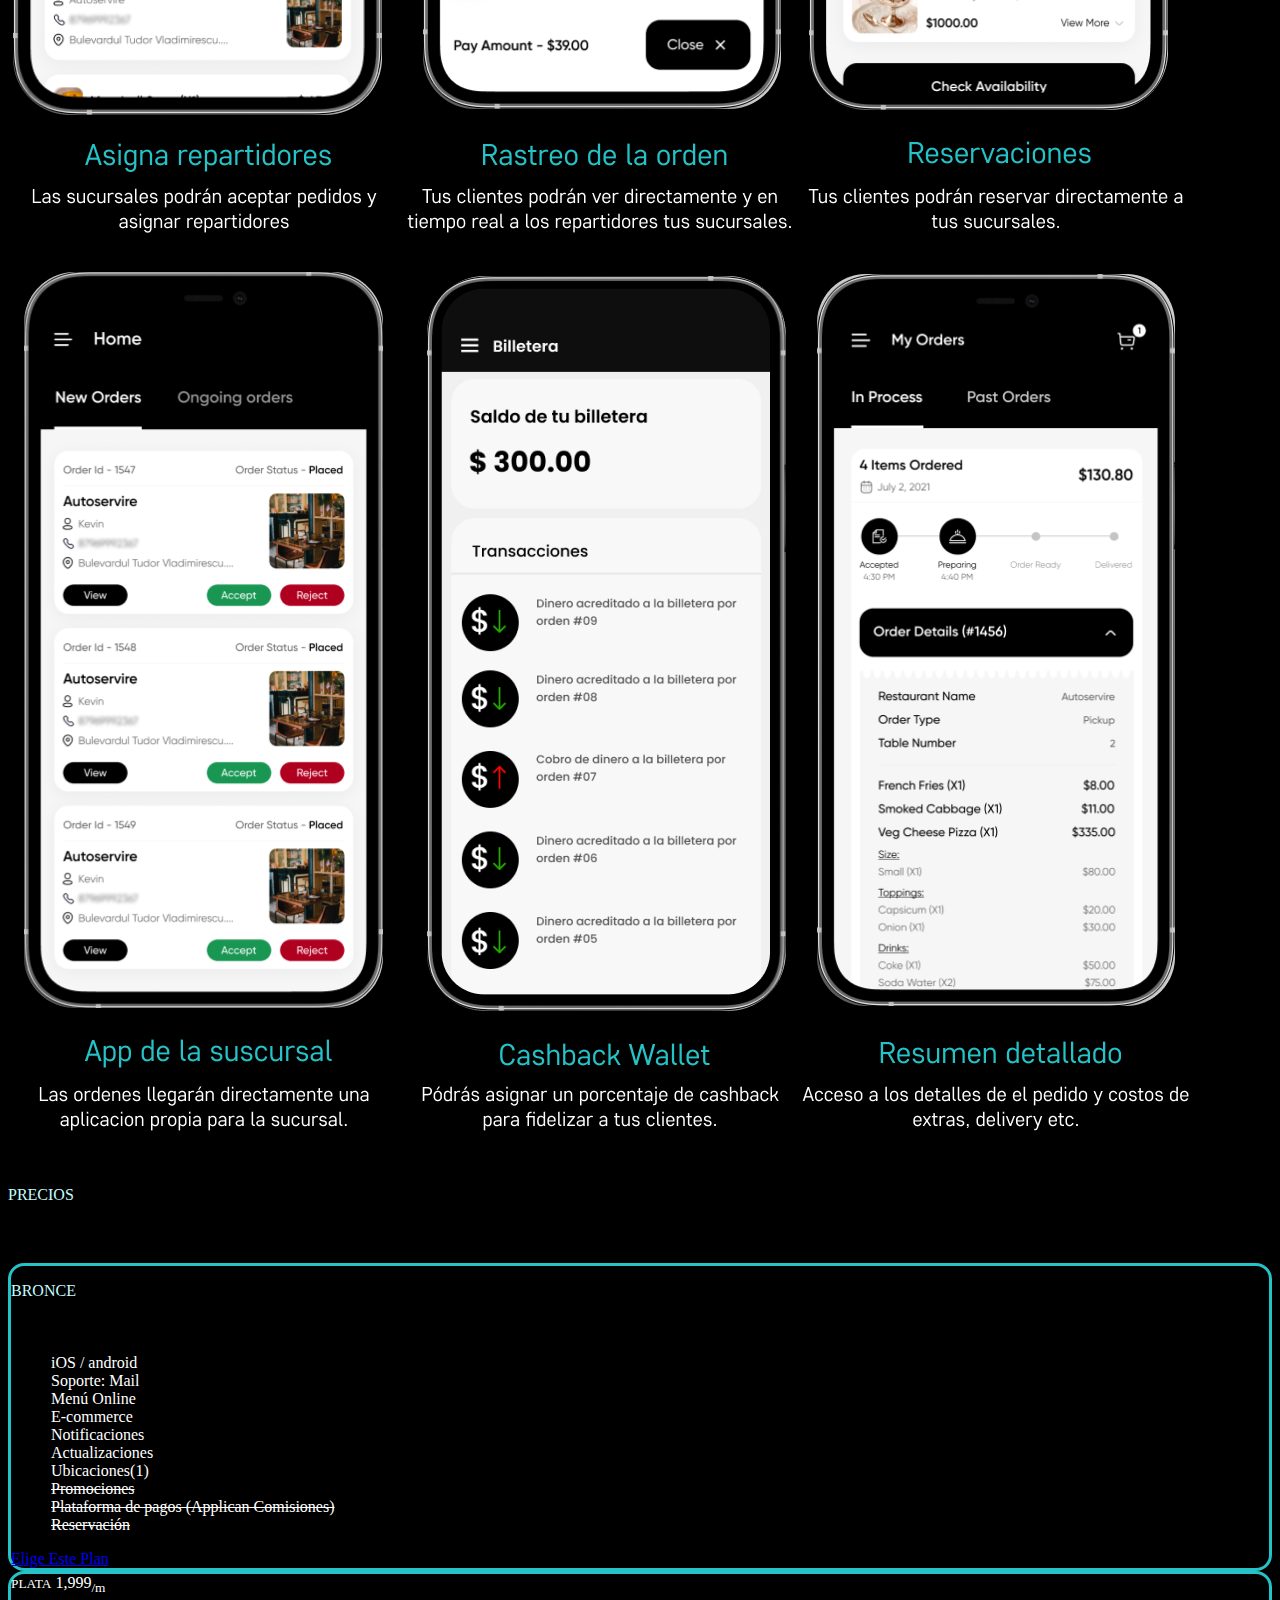
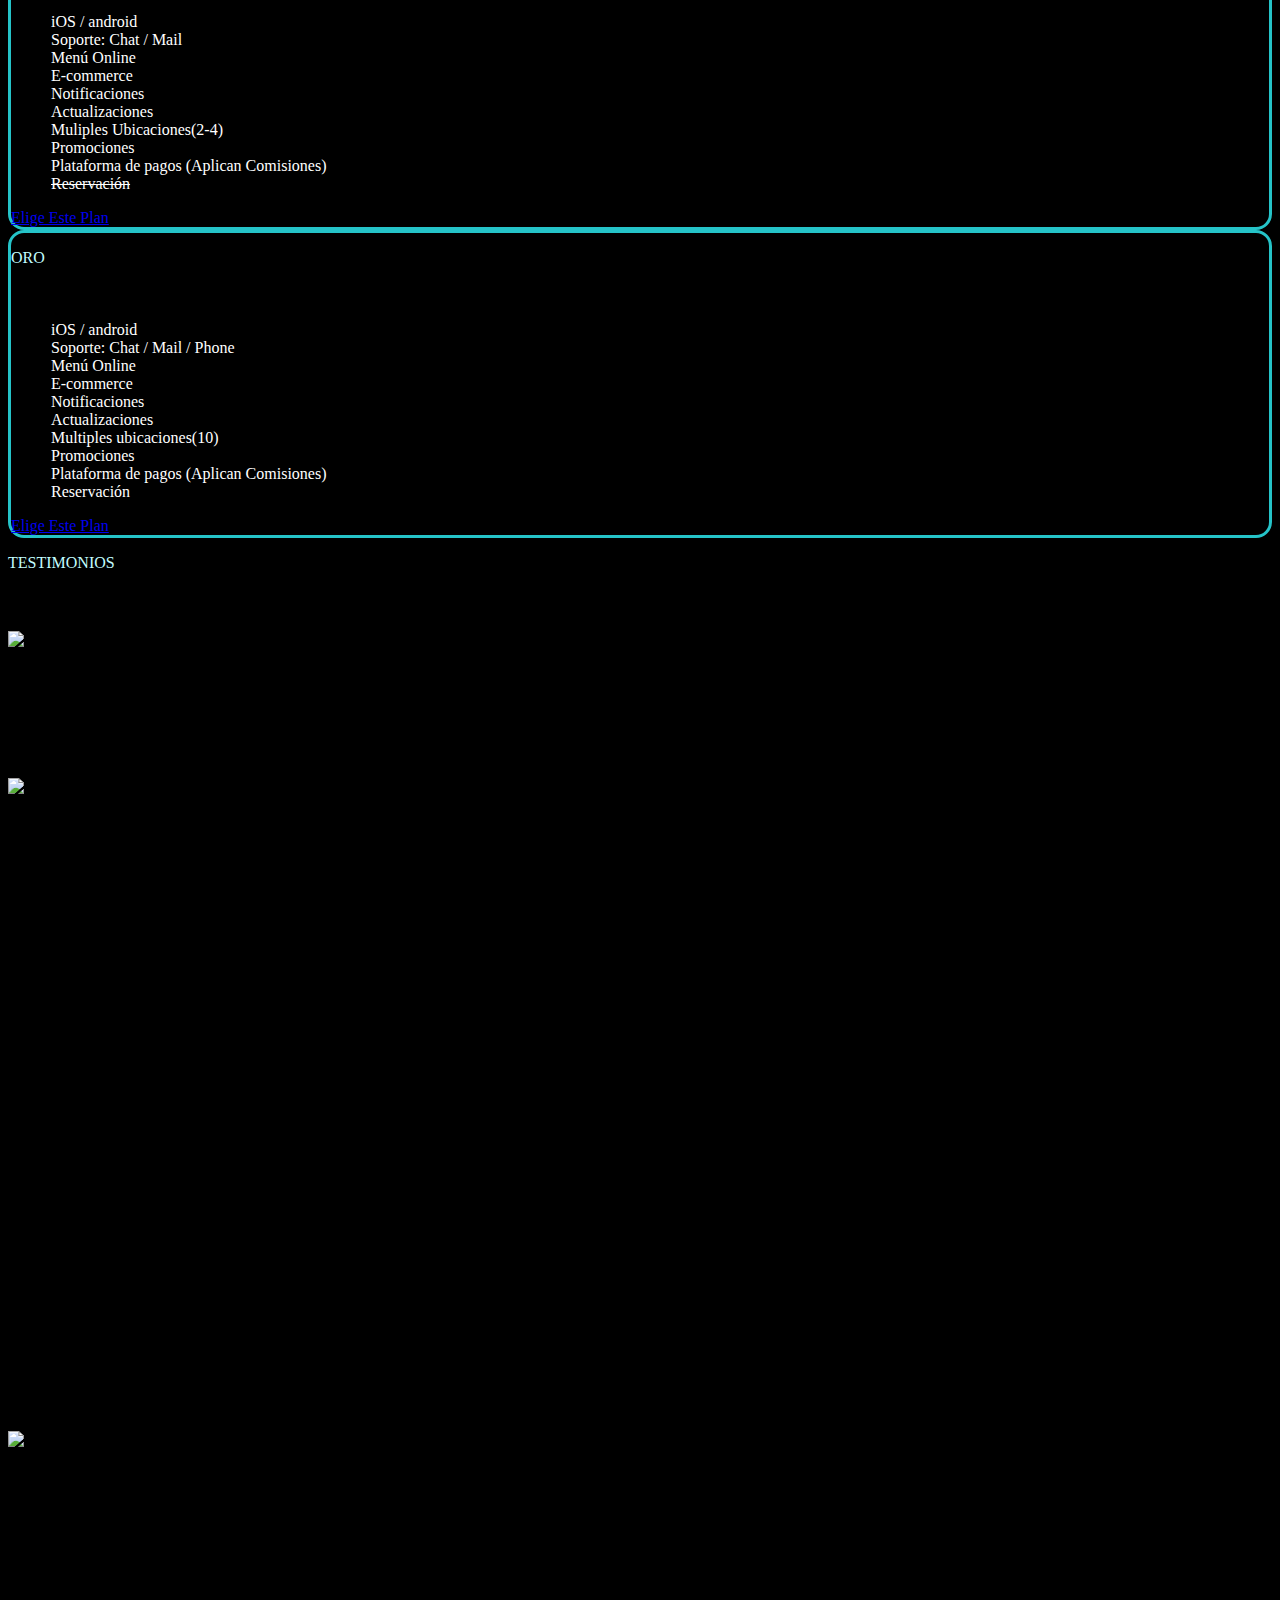
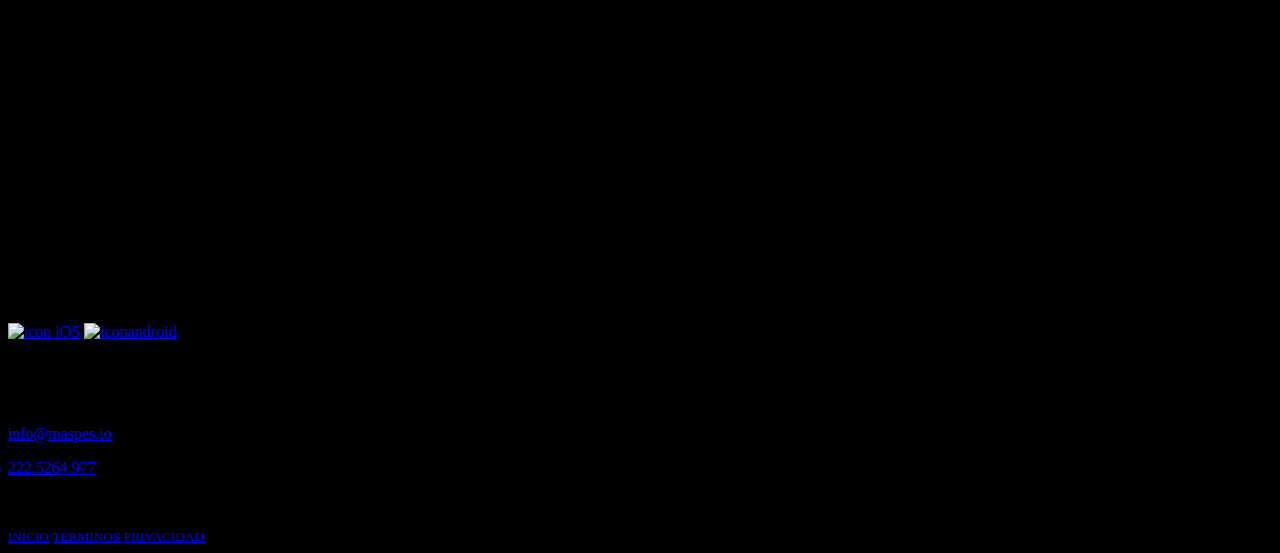
==== commit 723a883e: "website hosted" ====
--- a/index.html
+++ b/index.html
@@ -10,19 +10,43 @@
  -->
 
 <head>
-    <title>Haz más con nuestra App</title>
+    <title>Maspes</title>
     <!-- Required meta tags -->
-    <link rel="stylesheet" href="https://maxcdn.bootstrapcdn.com/bootstrap/4.0.0-beta.3/css/bootstrap.min.css" integrity="sha384-Zug+QiDoJOrZ5t4lssLdxGhVrurbmBWopoEl+M6BdEfwnCJZtKxi1KgxUyJq13dy" crossorigin="anonymous">
+    <!-- Haz más con nuestra App -->
+    
     <script src="https://ajax.googleapis.com/ajax/libs/jquery/3.6.0/jquery.min.js"></script>
     <script src="https://js.stripe.com/v3/"></script>
+    <script src="https://unpkg.com/@popperjs/core@2"></script>
+    
     <meta charset="utf-8">
-    <meta name="viewport" content="width=device-width, initial-scale=1, shrink-to-fit=no">
-    <meta name="description" content="Mobland - Mobile App Landing Page Template">
-    <meta name="keywords" content="HTML5, bootstrap, mobile, app, landing, ios, android, responsive">
+    <meta name="viewport" content="width=device-width, initial-scale=1">
+    <meta name="description" content="">
+
+    <!-- Google / Search Engine Tags -->
+    <meta itemprop="name" content="Haz más con nuestra App">
+    <meta itemprop="description" content="">
+    <meta itemprop="image" content="https://maspes.io/images/smpage1.png">
+    
+    <!-- Facebook Meta Tags -->
+    <meta property="og:url" content="https://maspes.io/">
+    <meta property="og:type" content="article">
+    <meta property="og:title" content="Haz más con nuestra App">
+    <meta property="og:description" content="">
+    <meta property="og:image" itemprop="image" content="https://maspes.io/images/smpage1.png">
+
+    <meta property="og:type" content="website" />
+
+    <!-- Twitter Meta Tags -->
+    <meta name="twitter:card" content="summary_large_image">
+    <meta name="twitter:title" content="Haz más con nuestra App">
+    <meta name="twitter:description" content="">
+    <meta name="twitter:image" content="https://maspes.io/images/smpage1.png">
 
     <!-- Font -->
     <link rel="dns-prefetch" href="//fonts.googleapis.com">
     <link href="https://fonts.googleapis.com/css?family=Rubik:300,400,500" rel="stylesheet">
+    <script src="https://ajax.googleapis.com/ajax/libs/jquery/3.6.0/jquery.min.js"></script>
+  <script src="https://maxcdn.bootstrapcdn.com/bootstrap/3.4.1/js/bootstrap.min.js"></script>
 
     <!-- Bootstrap CSS -->
     <link rel="stylesheet" href="css/bootstrap.min.css">
@@ -36,6 +60,11 @@
 
 
 <body data-spy="scroll" data-target="#navbar" data-offset="30" style="background-color: #000">
+    <span itemprop="image" itemscope itemtype="image/jpeg"> 
+        <link itemprop="url" href="https://maspes.io/images/smpage.png"> 
+      </span>
+
+
     <div class="position-absolute w-100 h-100 top-0 start-0" style="background-color: #000; opacity: 0.7;"></div>
     
     <div class="position-absolute red w-100 d-flex justify-content-center align-items-center" style="z-index: 100000;"> 
@@ -47,7 +76,7 @@
                     <img  src="images/check.png" width="30%" height="45%" alt="">
                 </div>
                 <div style="height: 100px" class="w-100 d-flex justify-content-center align-items-center">
-                    <div class="text-center text-success p-5">El pago se realiza con éxito</div>
+                    <div class="text-center text-success p-5">Your Payment is Completed Successfully</div>
                 </div>
               </div>
             </div>
@@ -72,7 +101,7 @@
                                 <li class="nav-item"> <a class="nav-link " href="#gallery">Galería</a> </li>
                                 <li class="nav-item"> <a class="nav-link " href="#pricing">Precios</a> </li>
                                 <li class="nav-item"> <a class="nav-link " href="#contact">Contacto</a> </li>
-                                <li class="nav-item"> <a class="nav-link " href="#subscribe">Suscríbete</a> </li>
+                                <!-- <li class="nav-item"> <a class="nav-link " href="#subscribe">Suscríbete</a> </li> -->
                                 <li class="nav-item"><a href="#" class="btn btn-outline-info my-3 my-sm-0 ml-lg-3">Plataformas</a></li>
                             </ul>
                         </div>
@@ -123,9 +152,9 @@
 
                             <h2 class="text-info">Pedidos y seguimiento en línea</h2>
                             <p class="lead" style="color: #C2FDFF;">Recibe órdenes constantes de tus clientes</p>
-                            <p class="d-inline">Con una app estas en contacto directo con tus clientes y facilitas
-                                los pedidos para ellos. Agilizas los procesos de venta y recibes más 
-                                ordenes de clientes, sin tener que pagar altos porcentajes a plataformas
+                            <p class="d-inline">Con una app estás en contacto directo con tus clientes y facilitas
+                                los pedidos. Agilizas los procesos de venta y recibes más 
+                                Órdens de clientes, sin tener que pagar altos porcentajes a plataformas
                                 de delivery.
                             </p>
                             
@@ -137,7 +166,7 @@
                         <div>
                             <h2 class="text-info">Decide los precios y mantén el 100% de ganancia.</h2>
                             
-                            <p class="d-inline">Sube todos tus prodcutos fácil y rápido, al precio que tu quieras. Al ser el dueño de la aplicación no tienes que pagar cargos extras o porcentajes a nadie. Tú controlas los precios y recibes el total de la venta.
+                            <p class="d-inline">Sube todos tus productos fácil y rápido, al precio que tu quieras. Al ser el dueño de la aplicación no tienes que pagar cargos extras o porcentajes adicionales. Tú controlas los precios y recibes el total de la venta.
                             </p>
                             
                         </div>
@@ -150,7 +179,7 @@
                         <div>
                             <h2 class="text-info">Ventas Accesibles</h2>
                             <p class="lead" style="color: #C2FDFF;">Haz crecer las ventas en tu restaurante.</p>
-                            <p class="d-inline text-white">Contar con una aplicación de servicio a domicilio es la oportunidad de estar a la vanguardía tecnológica. El uso de la tecnología en tu negocio siempre será un diferenciador en tu servicio y mantiene tu negocio a la delantera. Tus clientes podrán elegir diferentes métodos de pago ya sea efectivo o tarjeta de crédito.</p>
+                            <p class="d-inline text-white">Contar con una aplicación de servicio a domicilio es la oportunidad de estar a la vanguardía tecnológica. El uso de la tecnología en tu negocio siempre será un diferenciador en tu servicio y mantiene tu negocio actualizado. Tus clientes podrán elegir diferentes métodos de pago ya sea efectivo o tarjeta de crédito.</p>
                             </p>
                         </div>
                     </div>
@@ -189,7 +218,7 @@
                             es una herramienta perfecta para hacer llegar 
                             tus productos o servicios a cualquier lugar.
                             
-restaurante.</p>
+</p>
                         <a href="#" class="btn btn-outline-info">Leer más</a></div>
                 </div>
             </div>
@@ -204,15 +233,22 @@
     <div class="section dark-bg" id="gallery">
         <div class="container">
             <div class="section-title position-relative">
-                <p style="color:#C2FDFF">GALERÍA</p>
-                <h3 class="text-info">Nuestros Clientes</h3>
+                <!-- <p style="color:#C2FDFF">GALERÍA</p> -->
+              
+                <h3 class="text-info">GALERÍA</h3>
             </div>
 
             <div class="img-gallery owl-carousel owl-theme">
-                <img src="images/newClient2.png" alt="image">
-                <img src="images/newClient3.png" alt="image">
-                <img src="images/newClient3.png" alt="image">
-                <img src="images/newClient1.png" alt="image">
+                <img src="images/Gallery1.png" alt="app_preview">
+                <img src="images/Gallery2.png" alt="app_preview">
+                <img src="images/Gallery3.png" alt="app_preview">
+                <img src="images/Gallery4.png" alt="app_preview">
+                <img src="images/Gallery5.png" alt="app_preview">
+                <img src="images/Gallery6.png" alt="app_preview">
+                <img src="images/Gallery7.png" alt="app_preview">
+                <img src="images/Gallery8.png" alt="app_preview">
+                <!-- <img src="images/Gallery9.png" alt="app_preview"> -->
+                <img src="images/Gallery10.png" alt="app_preview">
             </div>
 
         </div>
@@ -237,13 +273,13 @@
                     </div>
 
                     <ul class="list-group list-group-flush">
-                        <div class="list-group-item bg-transparent white" style="color: white;">iOS / android </div>
-                        <div class="list-group-item bg-transparent white" style="color: white;">Soporte:Mail</div>
-                        <div class="list-group-item bg-transparent white" style="color: white;">Menú Online</div>
-                        <div class="list-group-item bg-transparent white" style="color: white;">E-commerce</div>
-                        <div class="list-group-item bg-transparent white" style="color: white;">Notificaciones</div>
-                        <div class="list-group-item bg-transparent white" style="color: white;">Actualizaciones</div>
-                        <div class="list-group-item bg-transparent white" style="color: white;">Ubicaciones(1)</div>
+                        <div class="list-group-item bg-transparent white" style="color: white;">iOS / android <a  class="bg-white p-1 px-2 ml-1 rounded-circle cursor-pointer pe-auto"  data-toggle="popover" data-content="Tu app estará disponible para las principales plataformas móviles." style="color: black; font-size: 11px;">?</a></div>
+                        <div class="list-group-item bg-transparent white" style="color: white;">Soporte: Mail <a  class="bg-white p-1 px-2 ml-1 rounded-circle cursor-pointer pe-auto"  data-toggle="popover" data-content="Contará con soporte vía Correo electronico." style="color: black; font-size: 11px;">?</a></div>
+                        <div class="list-group-item bg-transparent white" style="color: white;">Menú Online <a  class="bg-white p-1 px-2 ml-1 rounded-circle cursor-pointer pe-auto"  data-toggle="popover" data-content="Tendrás el listado completo de todas tus categorías de productos." style="color: black; font-size: 11px;">?</a></div>
+                        <div class="list-group-item bg-transparent white" style="color: white;">E-commerce <a  class="bg-white p-1 px-2 ml-1 rounded-circle cursor-pointer pe-auto"  data-toggle="popover" data-content="Tus clientes podrán realizar compras directamente desde la app." style="color: black; font-size: 11px;">?</a></div>
+                        <div class="list-group-item bg-transparent white" style="color: white;">Notificaciones <a  class="bg-white p-1 px-2 ml-1 rounded-circle cursor-pointer pe-auto"  data-toggle="popover" data-content="Pódras enviar mediente notificaciones push anuncios, avisos y mensajes a tus clientes." style="color: black; font-size: 11px;">?</a></div>
+                        <div class="list-group-item bg-transparent white" style="color: white;">Actualizaciones <a  class="bg-white p-1 px-2 ml-1 rounded-circle cursor-pointer pe-auto"  data-toggle="popover" data-content="Mantendremos tu app actualizada con mejoras y las ultimas tecnologías." style="color: black; font-size: 11px;">?</a></div>
+                        <div class="list-group-item bg-transparent white" style="color: white;"> Ubicaciones(1) <a  class="bg-white p-1 px-2 ml-1 rounded-circle cursor-pointer pe-auto"  data-toggle="popover" data-content="Podrás tener hasta 1 sucursal  funcionando simultaneamente." style="color: black; font-size: 11px;">?</a></div>
 
                         <div class="list-group-item bg-transparent white" style="color: white;"><del>Promociones</del></div>
                         <div class="list-group-item bg-transparent white" style="color: white;"><del>Plataforma de pagos
@@ -252,7 +288,7 @@
 
                     </ul>
                     <div class="card-body bg-transparent">
-                        <a href="#" style="border-radius: 1rem;" id="bronce" class="btn btn-info btn-lg btn-block">Choose this Plan</a>
+                        <a href="https://buy.stripe.com/3cs2bW6cp04k5AQbIJ" style="border-radius: 1rem;" id="bronce" class="btn btn-info btn-lg btn-block">Elige Este Plan </a>
                     </div>
                 </div>
 
@@ -263,21 +299,21 @@
                     </div>
 
                     <ul class="list-group list-group-flush">
-                        <div class="list-group-item bg-transparent white" style="color: white;">iOS / android </div>
-                        <div class="list-group-item bg-transparent white" style="color: white;">Soporte:Chat/Mail</div>
-                        <div class="list-group-item bg-transparent white" style="color: white;">Menú Online</div>
-                        <div class="list-group-item bg-transparent white" style="color: white;">E-commerce</div>
-                        <div class="list-group-item bg-transparent white" style="color: white;">Notificaciones</div>
-                        <div class="list-group-item bg-transparent white" style="color: white;">Actualizaciones</div>
-                        <div class="list-group-item bg-transparent white" style="color: white;"> Muliples Ubicaciones(2-4)</div>
-
-                        <div class="list-group-item bg-transparent white" style="color: white;">Promociones</div>
+                        <div class="list-group-item bg-transparent white" style="color: white;">iOS / android <a  class="bg-white p-1 px-2 ml-1 rounded-circle cursor-pointer pe-auto"  data-toggle="popover" data-content="Tu app estará disponible para las principales plataformas móviles." style="color: black; font-size: 11px;">?</a></div>
+                        <div class="list-group-item bg-transparent white" style="color: white;">Soporte: Chat / Mail <a  class="bg-white p-1 px-2 ml-1 rounded-circle cursor-pointer pe-auto"  data-toggle="popover" data-content="Contará con soporte vía Mensajes, Correo electronico." style="color: black; font-size: 11px;">?</a></div>
+                        <div class="list-group-item bg-transparent white" style="color: white;">Menú Online <a  class="bg-white p-1 px-2 ml-1 rounded-circle cursor-pointer pe-auto"  data-toggle="popover" data-content="Tendrás el listado completo de todas tus categorías de productos." style="color: black; font-size: 11px;">?</a></div>
+                        <div class="list-group-item bg-transparent white" style="color: white;">E-commerce <a  class="bg-white p-1 px-2 ml-1 rounded-circle cursor-pointer pe-auto"  data-toggle="popover" data-content="Tus clientes podrán realizar compras directamente desde la app." style="color: black; font-size: 11px;">?</a></div>
+                        <div class="list-group-item bg-transparent white" style="color: white;">Notificaciones <a  class="bg-white p-1 px-2 ml-1 rounded-circle cursor-pointer pe-auto"  data-toggle="popover" data-content="Pódras enviar mediente notificaciones push anuncios, avisos y mensajes a tus clientes." style="color: black; font-size: 11px;">?</a></div>
+                        <div class="list-group-item bg-transparent white" style="color: white;">Actualizaciones <a  class="bg-white p-1 px-2 ml-1 rounded-circle cursor-pointer pe-auto"  data-toggle="popover" data-content="Mantendremos tu app actualizada con mejoras y las ultimas tecnologías." style="color: black; font-size: 11px;">?</a></div>
+                        <div class="list-group-item bg-transparent white" style="color: white;"> Muliples Ubicaciones(2-4) <a  class="bg-white p-1 px-2 ml-1 rounded-circle cursor-pointer pe-auto"  data-toggle="popover" data-content="Podrás tener de 2 a 4 sucursales  funcionando simultaneamente." style="color: black; font-size: 11px;">?</a></div>
+
+                        <div class="list-group-item bg-transparent white" style="color: white;">Promociones <a  class="bg-white p-1 px-2 ml-1 rounded-circle cursor-pointer pe-auto"  data-toggle="popover" data-content="Publica promociones y descuentos totalmente canjeables." style="color: black; font-size: 11px;">?</a></div>
                         <div class="list-group-item bg-transparent white" style="color: white;">Plataforma de pagos
-(Applican Comisiones)</div>
+(Aplican Comisiones) <a  class="bg-white p-1 px-2 ml-1 rounded-circle cursor-pointer pe-auto"  data-toggle="popover" data-content="Tus clientes podrán realizar los pagos con tarjeta de debito/credito directamente desde la app." style="color: black; font-size: 11px;">?</a></div>
                         <div class="list-group-item bg-transparent white" style="color: white;"><del>Reservación</del></div>
                     </ul>
                     <div class="card-body">
-                        <a href="#" style="border-radius: 1rem;" id="plata" class="btn btn-light btn-lg btn-block">Choose this Plan</a>
+                        <a href="https://buy.stripe.com/3cs7wg58l2cs1kA146" style="border-radius: 1rem;" id="plata" class="btn btn-light btn-lg btn-block">Elige Este Plan </a>
                     </div>
                 </div>
 
@@ -288,21 +324,21 @@
                     </div>
 
                     <ul class="list-group list-group-flush">
-                        <div class="list-group-item bg-transparent white" style="color: white;">iOS / android  </div>
-                        <div class="list-group-item bg-transparent white" style="color: white;">Supporte: Chat/Mail</div>
-                        <div class="list-group-item bg-transparent white" style="color: white;">Menú Online</div>
-                        <div class="list-group-item bg-transparent white" style="color: white;">E-commerce</div>
-                        <div class="list-group-item bg-transparent white" style="color: white;">Notificaciones</div>
-                        <div class="list-group-item bg-transparent white" style="color: white;">Actualizaciones</div>
-                        <div class="list-group-item bg-transparent white" style="color: white;">Multiples ubicaciones(10)</div>
-
-                        <div class="list-group-item bg-transparent white" style="color: white;">Promociones</div>
+                        <div class="list-group-item bg-transparent" style="color: white;">iOS / android <a  class="bg-white p-1 px-2 ml-1 rounded-circle cursor-pointer pe-auto"  data-toggle="popover" data-content="Tu app estará disponible para las principales plataformas móviles." style="color: black; font-size: 11px;">?</a></div>
+                        <div class="list-group-item bg-transparent white" style="color: white;">Soporte: Chat / Mail / Phone <a  class="bg-white p-1 px-2 ml-1 rounded-circle cursor-pointer pe-auto"  data-toggle="popover" data-content="Contará con soporte vía Mensajes, Correo electronico o Telefono." style="color: black; font-size: 11px;">?</a></div>
+                        <div class="list-group-item bg-transparent white" style="color: white;">Menú Online <a  class="bg-white p-1 px-2 ml-1 rounded-circle cursor-pointer pe-auto"  data-toggle="popover" data-content="Tendrás el listado completo de todas tus categorías de productos." style="color: black; font-size: 11px;">?</a></div>
+                        <div class="list-group-item bg-transparent white" style="color: white;">E-commerce <a  class="bg-white p-1 px-2 ml-1 rounded-circle cursor-pointer pe-auto"  data-toggle="popover" data-content="Tus clientes podrán realizar compras directamente desde la app." style="color: black; font-size: 11px;">?</a></div>
+                        <div class="list-group-item bg-transparent white" style="color: white;">Notificaciones <a  class="bg-white p-1 px-2 ml-1 rounded-circle cursor-pointer pe-auto"  data-toggle="popover" data-content="Pódras enviar mediente notificaciones push anuncios, avisos y mensajes a tus clientes." style="color: black; font-size: 11px;">?</a></div>
+                        <div class="list-group-item bg-transparent white" style="color: white;">Actualizaciones<a  class="bg-white p-1 px-2 ml-1 rounded-circle cursor-pointer pe-auto"  data-toggle="popover" data-content="Mantendremos tu app actualizada con mejoras y las ultimas tecnologías." style="color: black; font-size: 11px;">?</a></div>
+                        <div class="list-group-item bg-transparent white" style="color: white;">Multiples ubicaciones(10)<a  class="bg-white p-1 px-2 ml-1 rounded-circle cursor-pointer pe-auto"  data-toggle="popover" data-content="Podrás tener hasta 10 sucursales  funcionando simultaneamente." style="color: black; font-size: 11px;">?</a></div>
+
+                        <div class="list-group-item bg-transparent white" style="color: white;">Promociones<a  class="bg-white p-1 px-2 ml-1 rounded-circle cursor-pointer pe-auto"  data-toggle="popover" data-content="Publica promociones y descuentos totalmente canjeables." style="color: black; font-size: 11px;">?</a></div>
                         <div class="list-group-item bg-transparent white" style="color: white;">Plataforma de pagos
-(Applican Comisiones)</div>
-                        <div class="list-group-item bg-transparent white" style="color: white;">Reservación</div>
+(Aplican Comisiones)<a  class="bg-white p-1 px-2 ml-1 rounded-circle cursor-pointer pe-auto"  data-toggle="popover" data-content="Tus clientes podrán realizar los pagos con tarjeta de debito/credito directamente desde la app." style="color: black; font-size: 11px;">?</a></div>
+                        <div class="list-group-item bg-transparent white" style="color: white;">Reservación<a  class="bg-white p-1 px-2 ml-1 rounded-circle cursor-pointer pe-auto"  data-toggle="popover" data-content="Tus clientes podrán reservar mesas o espacios fisicos de tus sucursales." style="color: black; font-size: 11px;">?</a></div>
                     </ul>
                     <div class="card-body">
-                        <a style="border-radius: 1rem;" id="oro" class="btn btn-info btn-lg btn-block">Choose this Plan</a>
+                        <a href="https://buy.stripe.com/8wMaIsfMZ3gwe7m288" style="border-radius: 1rem;" id="oro" class="btn btn-info btn-lg btn-block">Elige Este Plan </a>
                     </div>
                 </div>
                 
@@ -395,147 +431,6 @@
 
     <!-- // end .section -->
 
-    <!-- // Registion Section  -->
-    <div class="section bg-gradient-copy position-relative" >
-        <div class="container d-flex justify-content-center flex-column align-items-center" id="subscribe">
-            
-            <div class="section-title">
-             <p style="color:#C2FDFF">SUSCRÍBETE</p>
-                <h3 class="text-info">Registro</h3>
-            </div>
-            <p class="text-white">Introduce tus datos para poder crear tu usuario.</p>
-            <div class="call-to-action col-12 col-md-8 col-lg-8 col-sm-12">
-                <form>
-                      <!-- Name input -->
-                      <div class="form-outline mb-4">
-                        <input type="text" id="form5Example1" class="form-control" placeholder="Nombre" />
-                       
-                      </div>
-
-                      <!-- Email input -->
-                      <div class="form-outline mb-4">
-                        <input type="email" id="form5Example2" class="form-control" placeholder="Apellidos" />
-                        
-                      </div>
-
-                      <div class="form-outline mb-4">
-                        <input type="text" id="form5Example1" class="form-control" placeholder="Email" />
-                       
-                      </div>
-
-                      <div class="inpute-for-registration mb-4 d-flex">
-                        <input type="number" class="form-control inpute-tel-1" placeholder="+00" aria-label="Text input with dropdown button">
-                        
-                        <input type="number" placeholder="Teléfono" class="form-control inpute-tel-2">
-                       
-                      </div>
-
-                      <div class="form-outline mb-4">
-                        <input type="text" id="form5Example1" class="form-control" placeholder="Nombre de la aplicación" />
-                       
-                      </div>
-
-    
-                      <!-- Checkbox -->
-
-                    <div class="custom-control form-control-lg custom-checkbox align-items-center">
-                        <input type="checkbox" class="custom-control-input" id="customCheck1">
-                        <label class="custom-control-label" for="customCheck1">Acepto la política de privacidad, términos y condiciones de uso</label>
-                    </div>
-                      <!-- Submit button -->
-                      <button type="submit" class="btn btn-info btn-block mb-4">Proceder al pago</button>
-                    
-                </form>
-
-            </div>
-        
-        </div>
-
-    </div>
-    <!-- // Registion Section  -->
-
-    
-    <!-- // payment getway -->
-    <!-- <div class="dark-bg py-5 img-bg3">
-        <div class="container d-flex flex-column justify-content-center align-items-center position-relative">
-            <div class="section-title">
-                <h3 class="text-info">Pago</h3>
-                <p class="text-white">Introduce los datos de tu tarjeta de crédito/débito</p>
-            </div>
-            <div class="col-12 col-lg-7 col-md-7 col-sm-12">
-                <div class="card col-12 mb-3">
-                    <div class="card-body">
-                        <div class="mb-3">Elige la bandera de tu tarjeta de crédito o débito:</div>
-                        <div class="d-flex">
-                            <div class=" d-flex align-items-center">
-                                <input type="radio" class="form-control-sm mx-2">
-                                <img src="images/visa.png" />
-                            </div>
-                            <div class=" d-flex align-items-center ml-4">
-                                <input type="radio" class="form-control-sm mx-2">
-                                <img src="images/master-card.png" />
-                            </div>
-                        </div>
-                    </div>
-                </div>
-
-                <div class="form-outline mb-3">
-                        <input type="text" id="form5Example1" class="form-control" placeholder="Ingresa los dato de tu tarjeta:*" />
-                </div>
-
-                <div class="form-outline mb-3 d-flex">
-                        <input type="text" id="form5Example1-Nmero-1" class="form-control" placeholder="Número de la tarjeta:*" />
-                        <input type="text" id="form5Example1-Nmero-2" class="form-control" placeholder="Ingresa los 16 dígitos de la tarjeta" />
-                </div>
-
-                <div class="mb-3 d-flex">
-                        <input type="text" style="flex: 0.6;" class="form-control mr-3" placeholder="Fecha de vencimiento:*" />
-                        <div class="btn-group">
-                              <button type="button" style="flex: 0.3;" class="btn btn-white border border-secondary dropdown-toggle mr-3" data-toggle="dropdown" aria-haspopup="true" aria-expanded="false">
-                                mes
-                              </button>
-                              <div class="dropdown-menu">
-                                <a class="dropdown-item" href="#">Action</a>
-                                <a class="dropdown-item" href="#">Another action</a>
-                                <a class="dropdown-item" href="#">Something else here</a>
-                                <div class="dropdown-divider"></div>
-                                <a class="dropdown-item" href="#">Separated link</a>
-                              </div>
-                            </div>
-                        <div class="btn-group" >
-                              <button type="button"  style="flex: 0.3;" class="btn btn-white border border-secondary dropdown-toggle" data-toggle="dropdown" aria-haspopup="true" aria-expanded="false">
-                                año
-                              </button>
-                              <div class="dropdown-menu">
-                                <a class="dropdown-item" href="#">Action</a>
-                                <a class="dropdown-item" href="#">Another action</a>
-                                <a class="dropdown-item" href="#">Something else here</a>
-                                <div class="dropdown-divider"></div>
-                                <a class="dropdown-item" href="#">Separated link</a>
-                              </div>
-                            </div>
-                </div>
-
-                <div class="form-outline mb-3 d-flex">
-                         <input type="text" id="form5Example1-Nmero-1" class="form-control" placeholder="Código de seguridad:*" />
-                        <input type="text" style="flex: 0.2;" class="form-control" />
-                </div>
-
-                <div class="form-outline mb-3 d-flex">
-                        <input type="text" id="form5Example1-Nmero-1" class="form-control" placeholder="Titular de la tarjeta:*" />
-                        <input type="text" id="form5Example1-Nmero-2" class="form-control" placeholder="Nombres y apellidos" />
-                </div>
-
-                <div class="d-flex justify-content-between">
-                     <button type="submit" style="flex: 0.5;" class="btn btn-info mr-1">Aceptar</button>
-                     <button type="submit" style="flex: 0.5;" class="btn btn-info ml-1">Hacer pago automático</button>   
-                </div>
-            </div>
-        </div>
-    </div> -->
-    <!-- // end payment getway -->
-
-
 
     <div class="section dark-bg">
         <div class="container position-relative">
@@ -547,7 +442,7 @@
             <div class="row pt-4">
                 <div class="col-md-6">
                     <h4 class="mb-3 text-info">¿Cómo obtener mi App?</h4>
-                    <p class="light-font mb-5">Realiza tu pago dentro de nuestra plataforma y en un plazo no mayor a 15 días recibiras tu aplicación personalizada, lista para descargar en tiendas. </p>
+                    <p class="light-font mb-5">Realiza tu pago dentro de nuestra plataforma y en un plazo no mayor a 20 días recibiras tu aplicación personalizada, lista para descargar en tiendas. </p>
                     <h4 class="mb-3 text-info">¿Cuando empieza a correr la mensualidad?</h4>
                     <p class="light-font mb-5">Se realiza el primer pago para comenzar con el desarrollo de la app. Una vez que se tenga la aplicacion lista para descargar en IOS y Android comienza a correr la mensualidad. </p>
 
@@ -641,6 +536,32 @@
     <script>
         let params = new URLSearchParams(window.location.search);
         let id = params.get("id"); // is the string "Jonathan"
+
+        $(document).ready(function(){
+            $('[data-toggle="popover"]').popover(
+
+                {
+                    trigger: "manual",
+                    html: true,
+                    animation: false
+                })
+                .on("mouseenter", function() {
+                    var _this = this;
+                    $(this).popover("show");
+                    $(".popover").on("mouseleave", function() {
+                    $(_this).popover('hide');
+                    });
+                }).on("mouseleave", function() {
+                    var _this = this;
+                    setTimeout(function() {
+                    if (!$(".popover:hover").length) {
+                        $(_this).popover("hide");
+                    }
+                    }, 300);
+                }
+
+            );
+        });
         
         //Pop Up Generate
         if(id && id != '404') {
@@ -671,63 +592,6 @@
             window.history.pushState(nextState, nextTitle, nextURL);
             window.location.reload()
         } 
-
-
-        var stripe = Stripe(
-                "pk_test_51LGnjzCXksdhCh0r46jisYVKZGdpwwe7SfQhr4Y5EROmpvWNq3Qzs6wnAbalq8k2wZRj5epcNqJXJqN7dWdhgAZP001W1Leoli"
-        )
-
-        document.getElementById("bronce").addEventListener("click", async function(e) {
-                stripe.redirectToCheckout({
-                    lineItems: [
-                        { 
-                            price: "price_1LH6DhCXksdhCh0rya6Qve7q",
-                            quantity: 1,
-                        },
-                    ],
-                    mode: "subscription",
-                    successUrl: "http://127.0.0.1:5500/index.html?id={CHECKOUT_SESSION_ID}",
-                    cancelUrl: "http://127.0.0.1:5500/index.html?id=404"
-                })
-                .then(function(error){
-                     window.alert("Error Occure")
-                })  
-        })
-
-        document.getElementById("plata").addEventListener("click", function() {
-                stripe.redirectToCheckout({
-                    lineItems: [
-                        { 
-                            price: "price_1LH6F5CXksdhCh0rRO1o2nwe",
-                            quantity: 1,
-                        },
-                    ],
-                    mode: "subscription",
-                    successUrl: "http://127.0.0.1:5500/index.html?id={CHECKOUT_SESSION_ID}",
-                    cancelUrl: "http://127.0.0.1:5500/index.html?id=404"
-                }).then(result => {
-                     console.log(result);
-                  
-                })
-                
-        })
-
-        document.getElementById("oro").addEventListener("click", function() {
-            console.log('first')
-                stripe.redirectToCheckout({
-                    lineItems: [
-                        { 
-                            price: "price_1LH6FWCXksdhCh0rGdmk7XGu",
-                            quantity: 1,
-                        },
-                    ],
-                    mode: "subscription",
-                    successUrl: "http://127.0.0.1:5500/index.html?id={CHECKOUT_SESSION_ID}",
-                    cancelUrl: "http://127.0.0.1:5500/index.html?id=404"
-                }).then(result => {
-                     console.log(result);
-                })
-        })
     </script>
     <!-- jQuery and Bootstrap -->
     <script src="js/jquery-3.2.1.min.js"></script>
